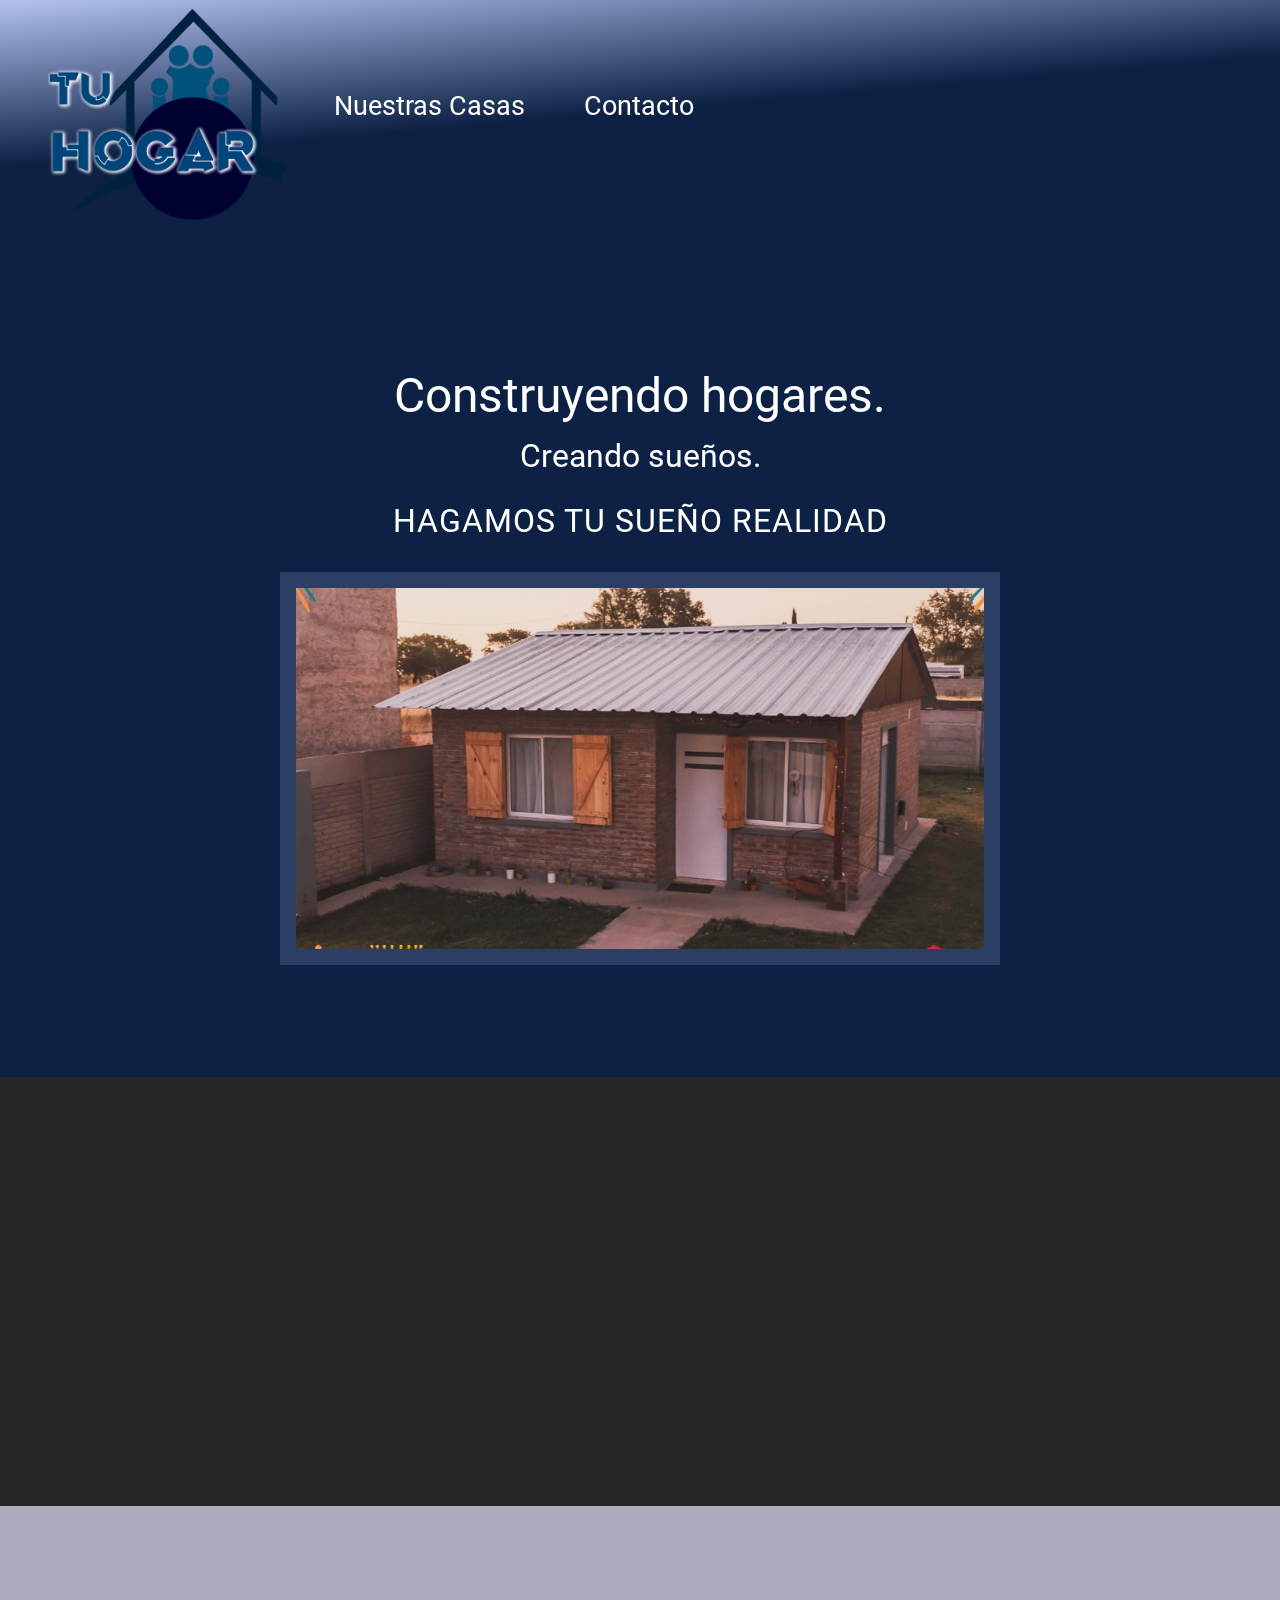
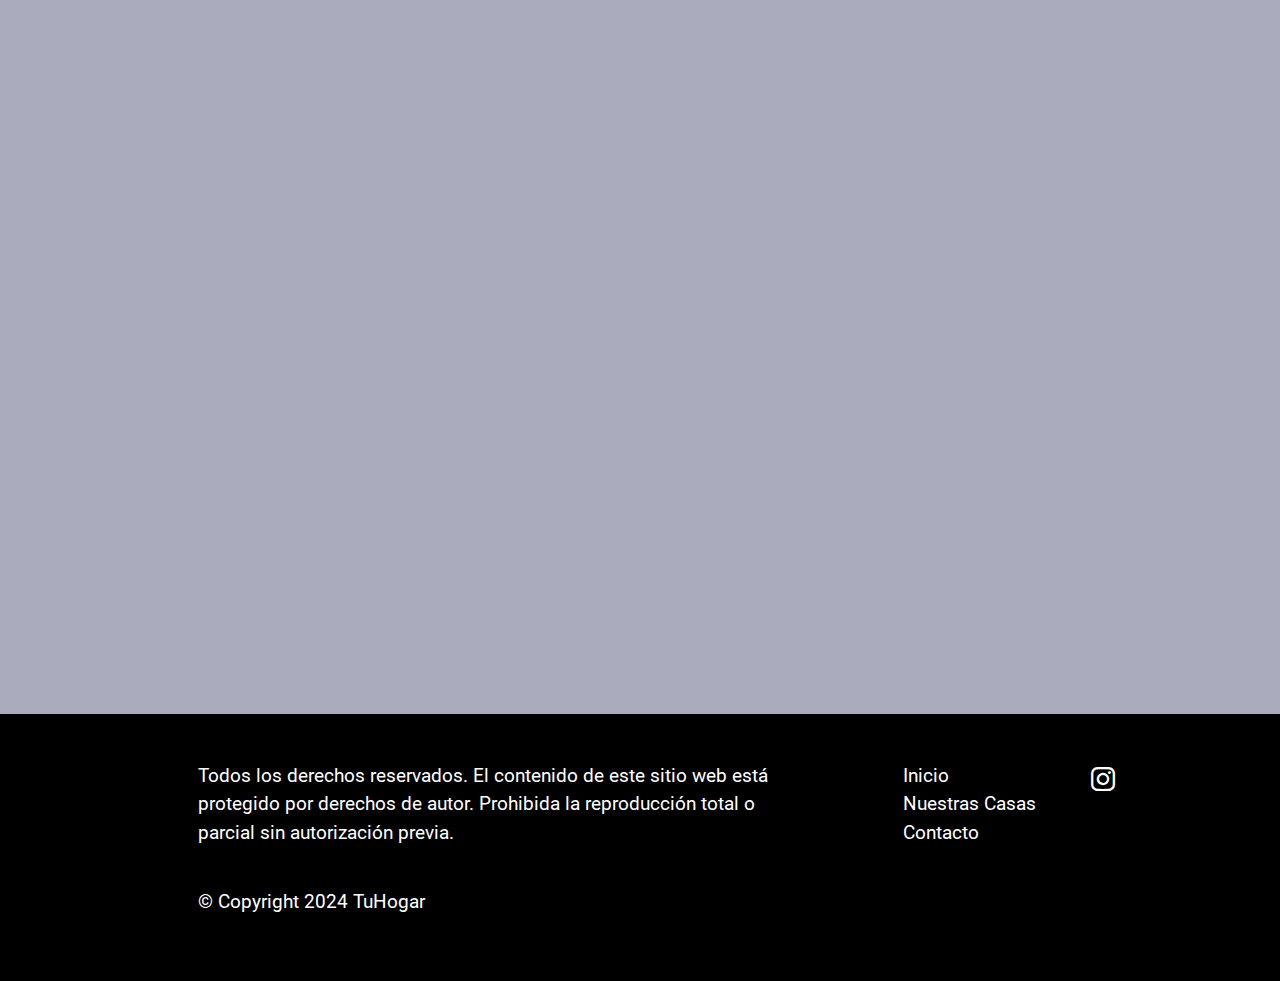
==== index.html @ ccd97ee2 "modificacion de SEO y Eliminacion de scripts redundantes" ====
<!DOCTYPE html>
<html lang="en">
<head>
    <meta charset="UTF-8">
    <meta name="viewport" content="width=device-width, initial-scale=1.0">
    <title>TuHogar</title>
    <meta name="description" content="Descubre la mejor selección de casas prefabricadas en TuHogar. Diseños innovadores, calidad excepcional y precios competitivos. Encuentra tu hogar ideal con nosotros.">
    <meta name="keywords" content="Casas prefabricadas, Viviendas modulares, Construcción prefabricada, Hogares prefabricados, Casas modulares, Diseños de casas prefabricadas, Precios de casas prefabricadas, Construcción rápida, Calidad en viviendas prefabricadas, Variedad de modelos de casas, Casas prefabricadas modernas, Casas modulares personalizadas, Casas prefabricadas sostenibles, Viviendas prefabricadas económicas, Casas modulares de lujo, Proyectos de casas prefabricadas, Casas prefabricadas eficientes, Casas prefabricadas ecológicas, Construcción de casas modulares, Viviendas modulares innovadoras, Ventajas de las casas prefabricadas, Materiales de casas prefabricadas, Casas prefabricadas de alta calidad, Casas prefabricadas de diseño, Viviendas modulares sostenibles, Casas prefabricadas rápidas, Modelos de casas modulares, Casas modulares eficientes, Casas modulares asequibles, Tecnología en casas prefabricadas, Casas prefabricadas resistentes, Casas modulares inteligentes, Casas prefabricadas baratas, Viviendas modulares económicas, Construcción eficiente de casas prefabricadas, Casas prefabricadas con diseño personalizado, Modelos de viviendas modulares, Casas modulares sostenibles, Casas prefabricadas ecológicas, Proyectos modulares, Viviendas prefabricadas modernas, Casas prefabricadas de lujo, Casas modulares con tecnología avanzada, Casas prefabricadas para familias, Viviendas modulares para parejas, Casas prefabricadas para jubilados, Casas modulares compactas, Casas prefabricadas modulares, Casas prefabricadas ecológicas, Casas modulares rápidas, Diseño de interiores en casas prefabricadas, Exteriores de casas prefabricadas, Innovación en casas prefabricadas, Casas modulares con eficiencia energética, Viviendas prefabricadas de bajo consumo, Casas prefabricadas con materiales reciclados, Construcción modular sostenible, Viviendas prefabricadas con jardín, Casas modulares para terrenos pequeños, Casas prefabricadas para terrenos grandes">
    <meta name="google-adsense-account" content="ca-pub-9139772835260579">
    <link rel="shortcut icon" href="./images/tu-hogar-2024-logo-recortado.png" type="image/x-icon">
    <link rel="stylesheet" href="https://cdn.jsdelivr.net/npm/bootstrap-icons@1.11.2/font/bootstrap-icons.min.css">
    <link href="https://unpkg.com/aos@2.3.1/dist/aos.css" rel="stylesheet">
    <link rel="stylesheet" href="./css/bootstrap.min.css">
    <link rel="stylesheet" href="./css/estilos.css">
    <script async src="https://pagead2.googlesyndication.com/pagead/js/adsbygoogle.js?client=ca-pub-9139772835260579"
    crossorigin="anonymous"></script>
</head>
<!-- Google tag (gtag.js) -->
<script async src="https://www.googletagmanager.com/gtag/js?id=G-C7EY2JJY42"></script>
<script>
  window.dataLayer = window.dataLayer || [];
  function gtag(){dataLayer.push(arguments);}
  gtag('js', new Date());

  gtag('config', 'G-C7EY2JJY42');
</script>
<body>
    <!-- Todo lo que es header, logo y menu -->
    <header class="encabezado" id="inicio">      
        <a href="./index.html"><img src="./images/tu-hogar-2024-logo-recortado.png" alt="Logo Grande" class="logogrande" data-aos="fade-right" data-aos-duration="1800"></a>
        <a href="./index.html"><img src="./images/tu-hogar-2024-logo-recortado.png" alt="Logo Pequeño" class="logopequeno" data-aos="fade-right" data-aos-duration="1800"></a>
        <ul class="menu">
            <li data-aos="fade-down" data-aos-duration="700"><a href="./pages/casas.html" class="menu-button">Nuestras Casas</a></li>
            <li data-aos="fade-down" data-aos-duration="800"><a href="./pages/contacto.html" class="menu-button">Contacto</a></li>
        </ul>
        <nav class="navbar navbar-dark bg-transparent row col-7">
            <div class="container-fluid">
              <a class="navbar-brand" href="#"></a>
              <button class="navbar-toggler" type="button" data-bs-toggle="offcanvas" data-bs-target="#offcanvasDarkNavbar" aria-controls="offcanvasDarkNavbar" aria-label="Toggle navigation">
                <span class="navbar-toggler-icon"></span>
              </button>
              <div class="offcanvas offcanvas-end text-bg-dark" tabindex="-1" id="offcanvasDarkNavbar" aria-labelledby="offcanvasDarkNavbarLabel">
                <div class="offcanvas-header">
                  <h5 class="offcanvas-title" id="offcanvasDarkNavbarLabel">TuHogar</h5>
                  <button type="button" class="btn-close btn-close-white" data-bs-dismiss="offcanvas" aria-label="Close"></button>
                </div>
                <div class="offcanvas-body">
                  <ul class="navbar-nav justify-content-end flex-grow-1 pe-3">
                    <li class="nav-item">
                      <a class="nav-link active" aria-current="page" href="#inicio">Inicio</a>
                    </li>
                    <li class="nav-item">
                      <a class="nav-link" href="./pages/casas.html">Nuestras Casas</a>
                    </li>
                    <li class="nav-item">
                        <a class="nav-link" href="./pages/contacto.html">Contacto</a>
                      </li>
                      </a>
                      </ul>
                    </li>
                  </ul>
                </div>
              </div>
            </div>
          </nav>
    </header>
                <!-- Aca comienza el cuerpo -->
    <main>
            <!-- Hero compuesto por una imagen con bordes solidos, un h2 y link  -->
        <section class="hero hero-grid">    
            <div class="hero-left-grid">
                <h2 class="hero-title" data-aos="fade-right" data-aos-duration="1500">Construyendo hogares.</h2>
                <p class="hero-text" data-aos="fade-right" data-aos-duration="1500">Creando sueños.</p>
                <div class="hero-button" data-aos="fade-right" data-aos-duration="1500">
                    <a href="./pages/casas.html"><button class="hero-button"><span></span><p data-start="Juntos." data-text="Juntos." data-title="Hagamos tu sueño realidad"></p></button></a>
                 </div>
                 <div class="hero-button-mobile1" data-aos="fade-right" data-aos-duration="1500">
                    <a href="./pages/casas.html" class="hero-button-mobile" data-aos="fade-right" data-aos-duration="1500">Hagamos tu sueño realidad, Juntos.</a>
                 </div>
            </div>
            <!-- esta es la imagen del hero -->
            <div class="hero-right-grid" data-aos="fade-right" data-aos-duration="1500">
                <img src="./images/417872932_17846082231135049_2023227010106774539_n.jpg" alt="Hero image" class="render1 render-grid">
            </div>
        </section>
        <section class="ads">
        <h2 class="ad-text" data-aos="fade-right" data-aos-duration="1500">¡Conoce a nuestros socios!</h2>
            <div class="ad-grid">
                <div class="ads-div" >
                    <img src="./images/publicidades/Finanzas.jpg" alt="Carta de finanzas loyalty" class="ad-img loyalty" data-aos="fade-down" data-aos-duration="1500">
                    <img src="./images/publicidades/Seguros.jpg" alt="Carta de Seguros GRUPO ALWIS" class="ad-img seguro" data-aos="fade-down" data-aos-duration="1800">
                </div>
            </div>
        </section>
        <!-- esto es otra parte del cuerpo, una breve explicacion del servicio -->
        <section class="funcion1">
            <div class="funcion2">
                <h2 class="funcion3" data-aos="fade-in" data-aos-duration="1500">¿Queres saber mas? Te contamos un poco de nuestro trabajo</h2>
            </div>
        </section>
        <section class="funcionamiento">
            <div class="hacer-foto" data-aos="fade-right" data-aos-duration="2500">
                <img src="./images/woodframe-embeded.png" alt="Icono" class="casa">
            </div>
            <div class="hacer-texto" data-aos="fade-right" data-aos-duration="1500">
                <p class="text-hacer">Nuestro <b>Sistema Estándar</b> garantiza óptimas condiciones de habitabilidad, confort y calidad. Nos comprometemos con la mejora constante para superar expectativas. Cada detalle, desde materiales hasta procesos, se ajusta a rigurosos estándares, asegurando espacios que inspiran bienestar y confianza.</p>
            </div>
        </section>
        <!-- segunda seccion del funcionamiento del servicio -->
        <section class="funcionamiento2">
            <div class="hacer-foto2" data-aos="fade-right" data-aos-duration="2500">
                <img src="./images/fast-shipping.png" alt="Icono" class="casa2">
            </div>
            <div class="hacer-texto2" data-aos="fade-right" data-aos-duration="1500">
                <p class="text-hacer2">Nuestra política de <b>Envío Rápido</b> se compromete a garantizar una experiencia eficiente y ágil para nuestros clientes. Nos esforzamos constantemente por superar las expectativas, asegurando que cada paso del proceso, desde la preparación del pedido hasta la entrega final, se realice con la máxima velocidad y precisión. Cada detalle, desde la gestión de inventario hasta la logística de distribución, se ajusta a rigurosos estándares para asegurar que sus productos lleguen a tiempo, inspirando confianza y satisfacción en cada envío.</p>
            </div>
        </section>
    </main>
        <!-- aca el footer compuesto por links y iconos mediante bootstraps -->
    <footer class="footer">
        <div class="footer-1">
            <p>Todos los derechos reservados. El contenido de este sitio web está protegido por derechos de autor. Prohibida la reproducción total o parcial sin autorización previa.</p>
            <p class="copy">© Copyright 2024  TuHogar</p>
        </div>
        <div class="footerresp">
            <p class="copy">© Copyright 2024  TuHogar</p>
            <p>todos los derechos reservados</p>
        </div>
        <div class="footer-2">
            <ul>
                <li><a href="#inicio" class="footer-button">Inicio</a></li>
                <li><a href="./pages/casas.html" class="footer-button">Nuestras Casas</a></li>
                <li><a href="./pages/contacto.html" class="footer-button">Contacto</a></li>
            </ul>
            
        </div>
        <div class="footer-4">
            <ul>
                <li><a href="https://www.instagram.com/tuhogar2024/"><i class="icon-red-social bi bi-instagram footer-button-social"></i></a></li>
            </ul>
        </div>
    </footer>

<script src="./js/bootstrap.bundle.min.js"></script>
<script src="https://unpkg.com/aos@2.3.1/dist/aos.js"></script>
<script>
    AOS.init();
  </script>
</body>
</html>
---- css/estilos.css ----
@font-face {
  font-family: "roboto";
  src: url(../font/Roboto-Regular.ttf);
}
* {
  margin: 0;
  margin-bottom: 0;
  padding: 0;
  box-sizing: border-box;
  font-family: roboto, sans-serif;
}

ul {
  list-style-type: none;
}

.encabezado {
  background: linear-gradient(175deg, #B3C2F2 0%, #0C2144 49%);
  display: flex;
  color: white;
  align-items: center;
  padding: 0.5rem 3rem;
}
.encabezado .logogrande {
  width: 15rem;
}
.encabezado .logopequeno {
  width: 10rem;
  position: relative;
}
.encabezado .navbar {
  position: absolute;
  right: 2rem;
}
.encabezado .navbar .offcanvas-title {
  font-size: 1.8rem;
}
.encabezado .navbar .nav-item {
  font-size: 1.5rem;
}
.encabezado .menu {
  display: flex;
  gap: 2rem;
  font-size: 1.7rem;
}
.encabezado .menu .menu-button {
  color: #ffffff;
  text-decoration: none;
  background: transparent;
  border: none;
  padding: 0.5em 0.5em;
  position: relative;
  transition: 0.5s ease;
  cursor: pointer;
}
.encabezado .menu .menu-button::before {
  content: "";
  position: absolute;
  left: 0;
  bottom: 0;
  height: 2px;
  width: 0;
  background-color: #A24936;
  transition: 0.5s ease;
}
.encabezado .menu .menu-button:hover {
  font-size: 1.85rem;
  transition-delay: 0.3s;
}
.encabezado .menu .menu-button:hover::before {
  width: 100%;
}
.encabezado .menu .menu-button::after {
  content: "";
  position: absolute;
  left: 0;
  bottom: 0;
  height: 0;
  width: 100%;
  background-color: #A24936;
  transition: 0.4s ease;
  z-index: -1;
}
.encabezado .menu .menu-button:hover::after {
  height: 100%;
  transition-delay: 0.4s;
  color: #f0f8ff;
}

@media (min-width: 1193px) {
  .navbar {
    display: none;
  }
  .logopequeno {
    display: none;
  }
}
@media (max-width: 1192px) {
  .menu-button {
    display: none;
  }
  .navbar {
    display: show;
    flex: 19rem;
  }
  .logogrande {
    display: none;
  }
  .logopequeno {
    display: show;
  }
}
.hero {
  background-color: #0C2144;
  color: #ffffff;
  display: grid;
  grid-template-columns: 5fr 1fr 1.2fr;
  /* 5fr 1fr 0.5fr para FHD */
  /* 5fr 1fr 1.2fr para QHD*/
  padding: 2rem;
  text-align: center;
  align-items: center;
  transition: 1s;
  /*bg*/
  /*txt*/
  /*success*/
}
.hero .hero-title {
  font-size: 3rem;
}
.hero .hero-text {
  font-size: 2rem;
  margin-top: 0.5rem;
}
.hero .hero-button {
  display: flex;
  justify-content: space-around;
}
.hero .hero-button-mobile {
  font-size: 2rem;
  display: inline-block;
  color: #ffffff;
  padding: 0.5rem;
  margin-top: 1rem;
  margin-bottom: 1rem;
  border-radius: 2rem;
  text-decoration: none;
  transition: 0.5s;
}
.hero .hero-button-mobile::before {
  margin-left: auto;
}
.hero .hero-button-mobile::after, .hero .hero-button-mobile::before {
  content: "";
  width: 0%;
  height: 3px;
  background: #A24936;
  display: block;
  transition: 0.8s;
}
.hero .hero-button-mobile:hover::after, .hero .hero-button-mobile:hover::before {
  width: 100%;
}
.hero .hero-button-mobile:hover {
  font-size: 2.5rem;
}
.hero .hero-button button {
  width: 550px;
  height: 50px;
  background-color: #0C2144;
  color: #ffffff;
  position: relative;
  overflow: hidden;
  font-size: 2rem;
  letter-spacing: 1px;
  font-weight: 500;
  text-transform: uppercase;
  transition: all 0.5s ease;
  cursor: pointer;
  border: 0;
  display: flex;
  align-items: center;
  justify-content: center;
  text-align: center;
  border-radius: 3px;
}
.hero .hero-button button:before, .hero .hero-button button:after {
  content: "";
  position: absolute;
  width: 0;
  height: 2px;
  background-color: #44d8a4;
  transition: all 0.3s cubic-bezier(0.35, 0.1, 0.25, 1);
}
.hero .hero-button button:before {
  right: 0;
  top: 0;
  transition: all 0.5s cubic-bezier(0.35, 0.1, 0.25, 1);
}
.hero .hero-button button:after {
  left: 0;
  bottom: 0;
}
.hero .hero-button button span {
  width: 100%;
  height: 100%;
  position: absolute;
  left: 0;
  top: 0;
  margin: 0;
  padding: 0;
  z-index: 1;
}
.hero .hero-button button span:before, .hero .hero-button button span:after {
  content: "";
  position: absolute;
  width: 2px;
  height: 0;
  background-color: #31be8d;
  transition: all 0.3s cubic-bezier(0.35, 0.1, 0.25, 1);
}
.hero .hero-button button span:before {
  right: 0;
  top: 0;
  transition: all 0.5s cubic-bezier(0.35, 0.1, 0.25, 1);
}
.hero .hero-button button span:after {
  left: 0;
  bottom: 0;
}
.hero .hero-button button p {
  padding: 0;
  margin: 0;
  transition: all 0.4s cubic-bezier(0.35, 0.1, 0.25, 1);
  position: absolute;
  width: 100%;
  height: 100%;
}
.hero .hero-button button p:before, .hero .hero-button button p:after {
  position: absolute;
  width: 100%;
  transition: all 0.4s cubic-bezier(0.35, 0.1, 0.25, 1);
  z-index: 1;
  left: 0;
}
.hero .hero-button button p:before {
  content: attr(data-title);
  top: 50%;
  transform: translateY(-50%);
}
.hero .hero-button button p:after {
  content: attr(data-text);
  top: 150%;
  color: #ffffff;
}
.hero .hero-button button:hover:before, .hero .hero-button button:hover:after {
  width: 100%;
}
.hero .hero-button button:hover span {
  z-index: 1;
}
.hero .hero-button button:hover span:before, .hero .hero-button button:hover span:after {
  height: 100%;
}
.hero .hero-button button:hover p:before {
  top: -100%;
  transform: rotate(0deg);
}
.hero .hero-button button:hover p:after {
  top: 50%;
  transform: translateY(-50%);
}
.hero .hero-button button.start {
  background-color: #44d8a4;
  box-shadow: 0px 5px 10px -10px rgba(0, 0, 0, 0.2);
  transition: all 0.2s ease;
}
.hero .hero-button button.start p:before {
  top: -50%;
  transform: rotate(5deg);
}
.hero .hero-button button.start p:after {
  color: white;
  transition: all 0s ease;
  content: attr(data-start);
  top: 50%;
  transform: translateY(-50%);
  animation: start 0.3s ease;
  animation-fill-mode: forwards;
}
@keyframes start {
  from {
    top: -50%;
  }
}
.hero .hero-button button.start:hover:before, .hero .hero-button button.start:hover:after {
  display: none;
}
.hero .hero-button button.start:hover span {
  display: none;
}
.hero .hero-button button:active {
  outline: none;
  border: none;
}
.hero .hero-button button:focus {
  outline: 0;
}

.render1 {
  width: 45rem;
  border: solid 1rem;
  border-color: rgba(179, 194, 242, 0.1882352941);
  transition: 1s;
}

.bi-arrow-down-short {
  font-size: 4rem;
  margin: 0;
  padding: 0;
}

@media (max-width: 1305px) {
  .hero-grid {
    grid-template-columns: 1fr 1fr;
    grid-template-rows: 1fr 1fr;
    row-gap: 0rem;
  }
  .hero-left-grid {
    grid-column: 1/3;
    grid-row: 1/2;
  }
  .render-grid {
    position: relative;
    width: 45rem;
    bottom: 5rem;
  }
  .hero-right-grid {
    grid-row: 2/3;
    grid-column: 1/3;
  }
}
@media (max-width: 1110px) {
  .render-grid {
    width: 35rem;
    bottom: 2rem;
  }
}
@media (max-width: 592px) {
  .hero .hero-grid {
    grid-template-columns: 1fr 1fr;
    grid-template-rows: 1fr 1fr;
    row-gap: 1rem;
  }
  .hero .hero-left-grid {
    grid-column: 1/3;
    grid-row: 1/2;
  }
  .hero .render-grid {
    width: 30rem;
  }
  .hero .hero-right-grid {
    grid-row: 2/3;
    grid-column: 1/3;
  }
}
@media (min-width: 564px) {
  .hero .hero-button-mobile1 {
    display: none;
  }
}
@media (max-width: 563px) {
  .hero .hero-button {
    display: none;
  }
}
@media (max-width: 545px) {
  .hero .render-grid {
    width: 27rem;
  }
}
@media (max-width: 493px) {
  .hero .render-grid {
    width: 25rem;
  }
}
@media (max-width: 466px) {
  .hero .render-grid {
    width: 22rem;
  }
}
@media (max-width: 390px) {
  .hero .render-grid {
    width: 20.5rem;
  }
}
@media (max-width: 375px) {
  .hero .render-grid {
    width: 19rem;
  }
}
.funcion1 {
  padding: 0.8rem;
  display: flex;
  justify-content: center;
  background-color: #AAABBC;
}

.funcionamiento {
  display: grid;
  grid-template-columns: 4fr 6fr 3fr;
  -moz-column-gap: 1rem;
       column-gap: 1rem;
  row-gap: 2rem;
  text-align: end;
  align-items: center;
  background-color: #AAABBC;
}
.funcionamiento .text-hacer {
  font-size: 1.7rem;
  padding: 2rem;
  text-align: center;
}
.funcionamiento .hacer-texto {
  grid-column: 2/4;
}
.funcionamiento .hacer-foto {
  grid-column: 1/2;
}
.funcionamiento .casa {
  width: 50rem;
}

.funcionamiento2 {
  display: grid;
  grid-template-columns: 4fr 6fr 3fr;
  -moz-column-gap: 1rem;
       column-gap: 1rem;
  row-gap: 2rem;
  text-align: end;
  align-items: center;
  background-color: #AAABBC;
}
.funcionamiento2 .text-hacer2 {
  font-size: 1.7rem;
  padding: 2rem;
  text-align: center;
}
.funcionamiento2 .hacer-texto2 {
  grid-column: 1/3;
  grid-row: 1;
}
.funcionamiento2 .hacer-foto2 {
  grid-column: 3/4;
}
.funcionamiento2 .casa2 {
  width: 50rem;
  margin-bottom: 1rem;
}

.funcion2 {
  display: flex;
  text-align: center;
}

@media (max-width: 1490px) {
  .funcionamiento .casa {
    width: 35rem;
  }
  .funcionamiento .text-hacer {
    font-size: 1.5rem;
  }
  .funcionamiento2 .casa2 {
    width: 35rem;
  }
  .funcionamiento2 .text-hacer2 {
    font-size: 1.5rem;
  }
}
@media (max-width: 1110px) {
  .funcionamiento {
    grid-template-columns: 1fr;
    grid-template-rows: 1fr;
    align-items: normal;
    text-align: start;
  }
  .funcionamiento .casa {
    width: 48rem;
  }
  .funcionamiento .hacer-foto {
    grid-column: 1;
    grid-row: 1;
    padding-left: 11rem;
    position: relative;
    top: 3em;
  }
  .funcionamiento .hacer-texto {
    grid-column: 1;
    grid-row: 2;
  }
  .funcionamiento2 {
    grid-template-columns: 1fr;
    grid-template-rows: 1fr;
    align-items: normal;
    text-align: start;
  }
  .funcionamiento2 .casa2 {
    width: 48rem;
  }
  .funcionamiento2 .hacer-foto2 {
    grid-column: 1;
    grid-row: 1;
    padding-left: 11rem;
    position: relative;
    top: 3em;
  }
  .funcionamiento2 .hacer-texto2 {
    grid-column: 1;
    grid-row: 2;
  }
}
@media (max-width: 832px) {
  .funcionamiento {
    grid-template-columns: 1fr;
    align-items: normal;
    text-align: start;
  }
  .funcionamiento .hacer-texto {
    grid-column: 2/3;
    grid-row: 1/2;
  }
  .funcionamiento .hacer-foto {
    display: none;
  }
  .funcionamiento2 {
    grid-template-columns: 1fr;
    align-items: normal;
    text-align: start;
  }
  .funcionamiento2 .hacer-texto2 {
    grid-column: 2/3;
    grid-row: 1/2;
  }
  .funcionamiento2 .hacer-foto2 {
    display: none;
  }
}
@media (max-width: 362px) {
  .funcionamiento .text-hacer {
    font-size: 1.2rem;
  }
  .funcionamiento2 .text-hacer2 {
    font-size: 1.2rem;
  }
}
.footer {
  display: flex;
  background-color: #000000;
  color: #ffffff;
  padding: 3rem;
  gap: 1rem;
}
.footer .copy {
  margin-top: 40px;
}
.footer .footer-1 {
  flex: 1.7;
  font-size: 1.2rem;
  margin-left: 150px;
}
.footer .footer-2 {
  flex: 0.5;
  font-size: 1.2rem;
  margin-left: 70px;
}
.footer .footer-2 .footer-button {
  color: white;
  text-decoration: none;
}
.footer .footer-2 .footer-button:hover {
  font-size: 1.3rem;
  color: #AAABBC;
  transition: 0.5s;
}
.footer .footer-4 {
  flex: 0.5;
  font-size: 1.2rem;
}
.footer .footer-4 .icon-red-social {
  font-size: 1.5rem;
  transition: 1s;
}
.footer .footer-4 .footer-button-social {
  color: #ffffff;
  text-decoration: none;
}
.footer .footer-4 .footer-button-social:hover {
  font-size: 1.8rem;
  color: #AAABBC;
  transition: 0.5s;
}

@media (min-width: 1101px) {
  .footerresp {
    display: none;
  }
}
@media (max-width: 1100px) {
  .footer-1 {
    display: none;
  }
  .footer-4 {
    text-align: center;
  }
}
@media (max-width: 610px) {
  .footer-2 {
    display: none;
  }
  .footer-4 {
    text-align: end;
  }
}
.hero2 {
  background-color: #0C2144;
  color: #ffffff;
  text-align: center;
  align-items: center;
}
.hero2 .carru {
  border-style: solid;
  border-radius: 0.5rem;
}
.hero2 .titulopro3 {
  display: inline-block;
  position: relative;
  padding: 1rem;
  margin: 0.5rem;
  border: 0.2rem;
  border-color: #AAABBC;
  border-style: solid;
}
.hero2 .proyecto {
  font-size: 3rem;
  padding: 2rem;
}
.hero2 .proyectos {
  display: grid;
  grid-template-columns: 1fr 1fr 1fr 1fr;
  grid-template-rows: 1fr;
  -moz-column-gap: 2rem;
       column-gap: 2rem;
}
.hero2 .tarjeta1 {
  background-color: #AAABBC;
  border: solid;
  border-color: #A24936;
  border-radius: 1%;
  border-style: dashed;
  grid-column: 2/3;
}
.hero2 .tarjeta2 {
  background-color: #AAABBC;
  border: solid;
  border-color: #A24936;
  border-radius: 1%;
  border-style: dashed;
  grid-column: 3/4;
}
.hero2 .renderspro {
  padding: 1rem;
  width: 45rem;
}
.hero2 .explicativo {
  font-size: 1rem;
  justify-content: center;
}

@media (min-width: 601px) {
  .carruresp {
    display: none;
  }
}
@media (max-width: 600px) {
  .carrupc {
    display: none;
  }
  .carruresp {
    display: show;
  }
}
@media (max-width: 550px) {
  .titulopro3 {
    font-size: 1.2rem;
  }
}
.maincon {
  background-color: #0C2144;
  color: #ffffff;
}
.maincon .formstyle {
  display: flex;
  flex-direction: column;
  align-items: center;
  padding-bottom: 2rem;
}

.form {
  max-width: 400px;
  width: 100%;
  background-color: #fff;
  padding: 20px;
  box-shadow: 0px 0px 0px 4px rgba(52, 52, 53, 0.185);
  display: flex;
  flex-direction: column;
  border-radius: 10px;
}
.form .title {
  text-align: center;
  font-size: 2rem;
  margin-bottom: 20px;
  color: #1a202c;
}
.form .label {
  color: rgb(0, 0, 0);
  margin-bottom: 4px;
}
.form .input {
  padding: 10px;
  margin-bottom: 20px;
  width: 100%;
  font-size: 1rem;
  color: #4a5568;
  outline: none;
  border: 1px solid transparent;
  border-radius: 4px;
  transition: all 0.2s ease-in-out;
}
.form .input:focus {
  background-color: #fff;
  box-shadow: 0 0 0 2px #cbd5e0;
}
.form .input:valid {
  border: 1px solid #0C2144;
}
.form .input:invalid {
  border: 1px solid rgba(14, 14, 14, 0.205);
}
.form .input2 {
  padding: 10px;
  margin-bottom: 20px;
  width: 100%;
  font-size: 1rem;
  color: #1a202c;
  outline: none;
  border: 1px solid transparent;
  border-radius: 4px;
  transition: all 0.2s ease-in-out;
}
.form .input3 {
  padding: 10px;
  margin-bottom: 20px;
  width: 100%;
  font-size: 1.9rem;
  color: #1a202c;
  outline: none;
  border: 1px solid transparent;
  border-radius: 4px;
  transition: all 0.2s ease-in-out;
}
.form .oferta {
  color: rgb(0, 0, 0);
  font-size: 2rem;
}
.form .submit {
  background-color: #1a202c;
  color: #fff;
  border: none;
  border-radius: 4px;
  padding: 10px 20px;
  font-size: 1.2rem;
  cursor: pointer;
  transition: all 0.2s ease-in-out;
}

@media (max-width: 403px) {
  .form {
    max-width: 320px;
  }
}
.hero3 {
  background-color: #0C2144;
  color: #ffffff;
  padding: 1em;
}

.cards {
  display: grid;
  grid-template-columns: 2fr 2fr;
  grid-template-rows: 1fr 1fr;
  justify-content: center;
  padding: 3em;
  gap: 3em;
  list-style-type: none;
  transition: 2s;
  filter: drop-shadow(1px 1px 30px black);
}
.cards .card-pos1 {
  grid-column: 1;
  grid-row: 1;
}
.cards .card-pos2 {
  grid-column: 2;
  grid-row: 1;
}
.cards .card-pos3 {
  grid-column: 3;
  grid-row: 1;
}
.cards .card-pos4 {
  grid-column: 1;
  grid-row: 2;
}
.cards .card-pos5 {
  grid-column: 2;
  grid-row: 2;
}
.cards .card-pos6 {
  grid-column: 3;
  grid-row: 2;
}
.cards .text-venta {
  font-size: 5rem;
}
.cards .card {
  width: 40rem;
  height: 100%;
  position: relative;
  border-radius: calc(var(--curve) * 1px);
  overflow: hidden;
  text-decoration: none;
  border: solid;
  border-color: rgba(33, 34, 34, 0.414);
  border-width: 0.5em;
}
.cards .card:hover .card__overlay {
  transform: translateY(0);
}
.cards .card:hover .card__header {
  transform: translateY(0);
}
.cards .card .card__image {
  transition: 2s;
}
.cards .card .card__overlay {
  position: absolute;
  bottom: 0;
  left: 0;
  right: 0;
  top: 0;
  z-index: 1;
  border-radius: calc(var(--curve) * 1px);
  background-color: white;
  transform: translateY(100%);
  transition: 1s ease-in-out;
}
.cards .card .card__header {
  position: relative;
  display: flex;
  align-items: center;
  gap: 2em;
  padding: 0.5em;
  border-radius: calc(var(--curve) * 1px) 0 0 0;
  background-color: rgb(187, 187, 187);
  transform: translateY(-100%);
  transition: 1s ease-in-out;
}
.cards .card .card__arc {
  position: absolute;
  bottom: 100%;
  right: 0;
  z-index: 1;
  transition: 2s;
}
.cards .card .card__title {
  display: flex;
  text-shadow: 8px 8px 15px black;
  font-size: 1.9em;
  text-align: center;
  align-items: center;
  justify-content: center;
  margin: 0 0 0.3em;
  color: black;
  transition: 2s;
}
.cards .card .card-text {
  display: flex;
  text-shadow: 8px 8px 15px black;
  font-size: 1.1em;
  text-align: center;
  align-items: start;
  justify-content: start;
  margin: 0 0 0.3em;
  color: black;
  transition: 2s;
}
.cards .card .card__description {
  color: black;
  overflow: hidden;
  width: 100%;
}
.cards .card-movement1 {
  z-index: 2;
}
.cards .card-movement2 {
  z-index: 1;
}
.cards .card-movement3 {
  z-index: 3;
}
.cards .card-movement4 {
  z-index: 4;
}
.cards .card-movement5 {
  z-index: 5;
}
.cards .botonquiero {
  display: hide;
  position: relative;
  background-color: #0C2144;
  border: none;
  color: white;
  padding: 15px 32px;
  text-align: center;
  text-decoration: none;
  display: inline-block;
  font-size: 2.2em;
  margin: 4px 2px;
  cursor: pointer;
  border-radius: 10px;
  position: relative;
  left: 10em;
  bottom: 3em;
  border: unset;
  border-radius: 15px;
  color: #212121;
  z-index: 1;
  background: #e8e8e8;
  position: relative;
  font-weight: 1000;
  box-shadow: 4px 8px 19px -3px rgba(0, 0, 0, 0.27);
  transition: all 250ms;
  overflow: hidden;
}
.cards .botonquiero::before {
  content: "";
  position: absolute;
  top: 0;
  left: 0;
  height: 100%;
  width: 0;
  border-radius: 15px;
  background-color: #212121;
  z-index: -1;
  box-shadow: 4px 8px 19px -3px rgba(0, 0, 0, 0.27);
  transition: all 250ms;
}
.cards .botonquiero:hover {
  color: #e8e8e8;
}
.cards .botonquiero:hover::before {
  width: 100%;
}
.cards .botonquiero2 {
  display: hide;
  position: relative;
  background-color: #0C2144;
  border: none;
  color: white;
  padding: 7px 10px;
  text-align: center;
  text-decoration: none;
  display: inline-block;
  font-size: 1em;
  cursor: pointer;
  border-radius: 10px;
  position: relative;
  right: 17em;
  top: 6em;
  border: unset;
  border-radius: 15px;
  color: #212121;
  z-index: 1;
  background: #e8e8e8;
  position: relative;
  font-weight: 1000;
  box-shadow: 4px 8px 19px -3px rgba(0, 0, 0, 0.27);
  transition: all 250ms;
  overflow: hidden;
}
.cards .botonquiero2::before {
  content: "";
  position: absolute;
  top: 0;
  left: 0;
  height: 100%;
  width: 0;
  border-radius: 15px;
  background-color: #212121;
  z-index: -1;
  box-shadow: 4px 8px 19px -3px rgba(0, 0, 0, 0.27);
  transition: all 250ms;
}
.cards .botonquiero2:hover {
  color: #e8e8e8;
}
.cards .botonquiero2:hover::before {
  width: 100%;
}

.popup {
  z-index: 999999;
  position: fixed;
  top: 50%;
  left: 50%;
  transform: translate(-50%, -50%) scale(1);
  display: none;
  transition: 200ms;
}

.contentBox {
  display: flex;
  flex-direction: column;
  position: relative;
  border: 2px solid black;
  border-radius: 10px;
  background: #fff;
  border-radius: 20px;
  display: flex;
  box-shadow: 0 5px 15px rgba(0, 0, 0, 0.1);
}

.titleBox {
  padding: 10px 15px;
  display: flex;
  justify-content: space-between;
  align-items: center;
  border-bottom: 2px solid black;
  font-size: 1.3rem;
  font-weight: bold;
}

.close-button {
  cursor: pointer;
  border: none;
  outline: none;
  background: none;
  font-size: 1.5rem;
  font-weight: bold;
}

.poptitle {
  color: black;
}

.popup2 {
  z-index: 999999;
  position: fixed;
  top: 50%;
  left: 50%;
  transform: translate(-50%, -50%) scale(1);
  display: none;
  transition: 200ms;
}

.contentBox2 {
  display: flex;
  flex-direction: column;
  position: relative;
  border: 2px solid black;
  border-radius: 10px;
  background: #fff;
  border-radius: 20px;
  display: flex;
  box-shadow: 0 5px 15px rgba(0, 0, 0, 0.1);
}

.titleBox2 {
  padding: 10px 15px;
  display: flex;
  justify-content: space-between;
  align-items: center;
  border-bottom: 2px solid black;
  font-size: 1.3rem;
  font-weight: bold;
}

.close-button2 {
  cursor: pointer;
  border: none;
  outline: none;
  background: none;
  font-size: 1.5rem;
  font-weight: bold;
}

.oferta {
  padding: 1rem;
  border-radius: 25px;
}

.main {
  height: 100vh;
  width: 100%;
  display: flex;
  align-items: center;
  justify-content: center;
  text-align: center;
}

.textocompleto {
  text-align: center;
  text-transform: uppercase;
  color: #F1FAEE;
  font-size: 4rem;
  padding: 1rem;
}

.roller {
  height: 4.125rem;
  line-height: 4rem;
  position: relative;
  overflow: hidden;
  width: 100%;
  display: flex;
  justify-content: center;
  align-items: center;
  color: #ff6a00;
}

.rolltext {
  position: absolute;
  top: 0;
  animation: slide 10s infinite;
}

@keyframes slide {
  0% {
    top: 0;
  }
  25% {
    top: -4rem;
  }
  50% {
    top: -8rem;
  }
}
@media (max-width: 2030px) {
  .cards .card {
    width: 30rem;
  }
  .cards .card .card__description {
    color: black;
    overflow: hidden;
  }
  .cards .botonquiero {
    left: 7em;
    bottom: 2.5em;
    font-size: 2em;
  }
}
@media (max-width: 1566px) {
  .cards .card {
    width: 27rem;
  }
  .cards .card .card__title {
    font-size: 1.8em;
  }
  .cards .botonquiero {
    left: 9em;
    bottom: 3.8em;
    font-size: 1.5em;
  }
  .cards .botonquiero2 {
    top: 4em;
    right: 16em;
    font-size: 1.01em;
  }
}
@media (max-width: 1410px) {
  .cards .card {
    width: 25rem;
  }
  .cards .card .card__title {
    font-size: 1.6em;
  }
  .cards .botonquiero {
    left: 8.9em;
    bottom: 4em;
    font-size: 1.4em;
  }
  .cards .botonquiero2 {
    top: 6em;
    right: 16.5em;
    font-size: 0.9em;
  }
}
@media (max-width: 1380px) {
  .cards {
    grid-template-columns: 2fr 1fr 1fr 2fr;
    grid-template-rows: 1fr 1fr;
    justify-content: center;
  }
  .cards .card {
    width: 35rem;
  }
  .cards .card .card__title {
    font-size: 1.2em;
  }
  .cards .card .card-text {
    font-size: 0.85em;
  }
  .cards .botonquiero {
    left: 8.5em;
    bottom: 4em;
    font-size: 1.2em;
  }
  .cards .botonquiero2 {
    top: 5.5em;
    right: 15em;
    font-size: 0.85em;
  }
  .cards .card-pos1 {
    grid-column: 2;
    grid-row: 1;
  }
  .cards .card-pos2 {
    grid-column: 3;
    grid-row: 1;
  }
  .cards .card-pos3 {
    grid-column: 2;
    grid-row: 2;
  }
  .cards .card-pos4 {
    grid-column: 3;
    grid-row: 2;
  }
  .cards .card-pos5 {
    grid-column: 2;
    grid-row: 3;
  }
  .cards .card-pos6 {
    grid-column: 3;
    grid-row: 3;
  }
  .oferta {
    width: 30rem;
  }
}
@media (max-width: 1310px) {
  .cards .card {
    width: 30rem;
  }
  .cards .card .card__title {
    font-size: 1.3em;
  }
  .cards .card .card-text {
    font-size: 0.91em;
  }
  .cards .botonquiero {
    left: 8.5em;
    bottom: 4em;
    font-size: 1.2em;
  }
  .cards .botonquiero2 {
    top: 5.5em;
    right: 15em;
    font-size: 0.85em;
  }
}
@media screen and (max-width: 1034px) {
  .cards .card {
    width: 26rem;
  }
}
@media screen and (max-width: 912px) {
  .cards .card {
    width: 22rem;
  }
}
@media (max-width: 768px) {
  .cards {
    grid-template-columns: 2fr 1fr 1fr 2fr;
    grid-template-rows: 1fr 1fr;
    justify-content: center;
  }
  .cards .card {
    width: 20rem;
  }
  .cards .card .card__title {
    font-size: 1.05em;
  }
  .cards .card .card-text {
    font-size: 0.75em;
  }
  .cards .botonquiero {
    left: 12em;
    bottom: 6em;
    font-size: 0.8em;
  }
  .cards .botonquiero2 {
    bottom: 5em;
    top: 4.5em;
    right: 12.5em;
    font-size: 0.85em;
  }
  .cards .card-pos1 {
    grid-column: 2;
    grid-row: 1;
  }
  .cards .card-pos2 {
    grid-column: 3;
    grid-row: 1;
  }
  .cards .card-pos3 {
    grid-column: 2;
    grid-row: 2;
  }
  .cards .card-pos4 {
    grid-column: 3;
    grid-row: 2;
  }
  .cards .card-pos5 {
    grid-column: 2;
    grid-row: 3;
  }
  .cards .card-pos6 {
    grid-column: 3;
    grid-row: 3;
  }
  .oferta {
    width: 35rem;
  }
  .close-button {
    font-size: 2rem;
  }
}
@media (max-width: 696px) {
  .cards {
    grid-template-columns: 2fr 1fr 1fr 1fr 2fr;
    grid-template-rows: 1fr 1fr;
    justify-content: center;
  }
  .cards .card {
    width: 30rem;
  }
  .cards .card .card__title {
    font-size: 2em;
  }
  .cards .card .card-text {
    font-size: 1.2em;
  }
  .cards .botonquiero {
    left: 11em;
    bottom: 5em;
    font-size: 1.5em;
  }
  .cards .botonquiero2 {
    bottom: 5em;
    top: 4.5em;
    right: 15em;
    font-size: 1.2em;
  }
  .cards .card-pos1 {
    grid-column: 3;
    grid-row: 1;
  }
  .cards .card-pos2 {
    grid-column: 3;
    grid-row: 2;
  }
  .cards .card-pos3 {
    grid-column: 3;
    grid-row: 3;
  }
  .cards .card-pos4 {
    grid-column: 3;
    grid-row: 4;
  }
  .cards .card-pos5 {
    grid-column: 3;
    grid-row: 5;
  }
  .cards .card-pos6 {
    grid-column: 3;
    grid-row: 6;
  }
  .oferta {
    width: 35rem;
  }
  .close-button {
    font-size: 2rem;
  }
}
@media screen and (max-width: 631px) {
  .oferta {
    width: 30rem;
  }
  .close-button {
    font-size: 2.5rem;
  }
  .textocompleto {
    font-size: 2.5rem;
  }
  .rolltext {
    font-size: 1.5em;
  }
}
@media screen and (max-width: 600px) {
  .textocompleto {
    font-size: 2rem;
  }
  .rolltext {
    font-size: 1em;
  }
}
@media screen and (max-width: 500px) {
  .oferta {
    width: 25rem;
  }
  .close-button {
    font-size: 2rem;
  }
}
@media (max-width: 696px) {
  .cards .card {
    width: 25rem;
  }
  .cards .card .card__title {
    font-size: 1.4em;
  }
  .cards .card .card-text {
    font-size: 1em;
  }
  .cards .botonquiero {
    left: 12em;
    bottom: 6em;
    font-size: 1.1em;
  }
  .cards .botonquiero2 {
    bottom: 5em;
    top: 4.5em;
    right: 13em;
    font-size: 1em;
  }
}
@media (max-width: 414px) {
  .cards .card {
    width: 22rem;
  }
  .cards .card .card__title {
    font-size: 1.19em;
  }
  .cards .card .card-text {
    font-size: 0.85em;
  }
  .cards .botonquiero {
    left: 11em;
    bottom: 6em;
    font-size: 1em;
  }
  .cards .botonquiero2 {
    bottom: 5.2em;
    top: 4.5em;
    right: 11.7em;
    font-size: 1em;
  }
}
@media screen and (max-width: 420px) {
  .oferta {
    width: 21rem;
  }
  .close-button {
    font-size: 2rem;
  }
}
@media (max-width: 320px) {
  .cards .card {
    width: 18rem;
  }
  .cards .card .card__title {
    font-size: 0.9em;
  }
  .cards .card .card-text {
    font-size: 0.7em;
  }
  .cards .botonquiero {
    left: 11em;
    bottom: 6em;
    font-size: 0.8em;
  }
  .cards .botonquiero2 {
    bottom: 5.2em;
    top: 4.5em;
    right: 11.7em;
    font-size: 0.8em;
  }
  .oferta {
    width: 19rem;
  }
  .close-button {
    font-size: 2rem;
  }
}
.titulo-trabajo {
  display: flex;
  justify-content: center;
  margin-bottom: 1rem;
  position: relative;
  margin-left: 15rem;
  margin-right: 15rem;
  text-align: center;
  transition: 2s;
}

.form2 {
  max-width: 400px;
  width: 100%;
  background-blend-mode: multiply;
  background: linear-gradient(to top, white, #A24936);
  padding: 20px;
  box-shadow: 0px 0px 0px 4px rgba(52, 52, 53, 0.185);
  display: flex;
  flex-direction: column;
  border-radius: 10px;
}
.form2 .title {
  text-align: center;
  font-size: 2rem;
  margin-bottom: 20px;
  color: #1a202c;
}
.form2 .label {
  color: rgb(0, 0, 0);
  margin-bottom: 4px;
}
.form2 .input {
  padding: 10px;
  margin-bottom: 20px;
  width: 100%;
  font-size: 1rem;
  color: #4a5568;
  outline: none;
  border: 1px solid transparent;
  border-radius: 4px;
  transition: all 0.2s ease-in-out;
}
.form2 .input:focus {
  background-color: #fff;
  box-shadow: 0 0 0 2px #cbd5e0;
}
.form2 .input:valid {
  border: 1px solid #0C2144;
}
.form2 .input:invalid {
  border: 1px solid rgba(14, 14, 14, 0.205);
}
.form2 .input2 {
  padding: 10px;
  margin-bottom: 20px;
  width: 100%;
  font-size: 1rem;
  color: #1a202c;
  outline: none;
  border: 1px solid transparent;
  border-radius: 4px;
  transition: all 0.2s ease-in-out;
}
.form2 .submit {
  background-color: #1a202c;
  color: #fff;
  border: none;
  border-radius: 4px;
  padding: 10px 20px;
  font-size: 1.2rem;
  cursor: pointer;
  transition: all 0.2s ease-in-out;
}

.container-map {
  display: flex;
  flex-direction: column;
  align-items: center;
  text-align: center;
}
.container-map .map {
  background-color: rgba(170, 171, 188, 0.1529411765);
  padding: 1rem;
  position: relative;
}

@media (max-width: 984px) {
  .titulo-trabajo {
    margin-left: 8rem;
    margin-right: 8rem;
  }
  .titulo-trabajo2 {
    font-size: 1.5rem;
  }
}
@media (max-width: 804px) {
  .tile-map {
    font-size: 1.5rem;
  }
}
@media (max-width: 602px) {
  .tile-map {
    font-size: 1.3rem;
  }
  .map {
    width: 25rem;
  }
}
@media (max-width: 658px) {
  .titulo-trabajo {
    margin-left: 5rem;
    margin-right: 5rem;
  }
  .titulo-trabajo2 {
    font-size: 1.5rem;
  }
}
@media (max-width: 562px) {
  .titulo-trabajo {
    margin-left: 2.5rem;
    margin-right: 2.5rem;
  }
  .titulo-trabajo2 {
    font-size: 1.5rem;
  }
}
@media (max-width: 413px) {
  .titulo-trabajo {
    margin-left: 0.5rem;
    margin-right: 0.5rem;
  }
  .titulo-trabajo2 {
    font-size: 1.5rem;
  }
}
@media (max-width: 390px) {
  .map {
    width: 23rem;
  }
}
@media (max-width: 365px) {
  .map {
    width: 21rem;
  }
}
.ads {
  background-color: #222725;
  padding: 1rem;
}
.ads .ad-text {
  color: #ffffff;
  display: flex;
  justify-content: center;
  margin-bottom: 1rem;
  filter: drop-shadow(1px 1px 30px gray);
}
.ads .ad-grid {
  display: grid;
  grid-template-columns: 1fr;
  grid-template-rows: 1fr;
  margin-bottom: 1rem;
}
.ads .ad-grid .ads-div {
  display: flex;
  justify-content: center;
  gap: 15rem;
  filter: drop-shadow(1px 1px 20px gray);
  transition: 1500ms;
}
.ads .ad-grid .ads-div .ad-img {
  border: solid;
  border-radius: 5rem;
  width: 45rem;
  transition: 1500ms;
}

@media (max-width: 1732px) {
  .ads .ad-grid .ads-div .ad-img {
    width: 40rem;
  }
}
@media (max-width: 1557px) {
  .ads .ad-grid .ads-div .ad-img {
    width: 35rem;
  }
}
@media (max-width: 1397px) {
  .ads .ad-grid .ads-div {
    gap: 5rem;
  }
  .ads .ad-grid .ads-div .ad-img {
    width: 35rem;
  }
}
@media (max-width: 1263px) {
  .ads .ad-grid .ads-div {
    gap: 5rem;
  }
  .ads .ad-grid .ads-div .ad-img {
    width: 30rem;
    border-radius: 3rem;
  }
}
@media (max-width: 1080px) {
  .ads .ad-grid .ads-div {
    gap: 3rem;
  }
  .ads .ad-grid .ads-div .ad-img {
    width: 28rem;
    border-radius: 2rem;
  }
}
@media (max-width: 990px) {
  .ads .ad-grid .ads-div {
    gap: 3.5rem;
  }
  .ads .ad-grid .ads-div .ad-img {
    width: 23rem;
  }
}
@media (max-width: 885px) {
  .ads .ad-grid .ads-div {
    gap: 2rem;
  }
  .ads .ad-grid .ads-div .ad-img {
    width: 20em;
  }
}
@media (max-width: 716px) {
  .ads .ad-grid .ads-div {
    gap: 2rem;
  }
  .ads .ad-grid .ads-div .ad-img {
    width: 18rem;
    border-radius: 1.5rem;
  }
}
@media (max-width: 650px) {
  .ads .ad-grid .ads-div {
    display: grid;
    gap: 2rem;
  }
  .ads .ad-grid .ads-div .ad-img {
    width: 25rem;
    border-radius: 2rem;
  }
}
@media (max-width: 480px) {
  .ads .ad-grid .ads-div {
    display: grid;
    gap: 2rem;
  }
  .ads .ad-grid .ads-div .ad-img {
    width: 20rem;
    border-radius: 1.5rem;
  }
}
.ads2 {
  padding: 1rem;
}
.ads2 .ad-text2 {
  color: #ffffff;
  display: flex;
  justify-content: center;
  margin-bottom: 2rem;
  filter: drop-shadow(1px 1px 30px gray);
  font-size: 2.3rem;
}
.ads2 .ad-grid2 {
  display: grid;
  grid-template-columns: 1fr;
  grid-template-rows: 1fr;
  margin-bottom: 1rem;
}
.ads2 .ad-grid2 .ads-div2 {
  display: flex;
  justify-content: center;
  gap: 10rem;
  filter: drop-shadow(1px 1px 20px gray);
  transition: 1500ms;
}
.ads2 .ad-grid2 .ads-div2 .ad-img2 {
  border: solid;
  border-radius: 3rem;
  width: 35rem;
  transition: 1500ms;
}
.ads2 .ad-grid2 .ads-div2 .ad-img2:hover {
  width: 40rem;
  border-radius: 0rem;
}

@media (max-width: 1732px) {
  .ads2 .ad-grid2 .ads-div2 .ad-img2 {
    width: 35rem;
  }
}
@media (max-width: 1557px) {
  .ads2 .ad-grid2 .ads-div2 .ad-img2 {
    width: 35rem;
  }
}
@media (max-width: 1397px) {
  .ads2 .ad-grid2 .ads-div2 {
    gap: 5rem;
  }
  .ads2 .ad-grid2 .ads-div2 .ad-img2 {
    width: 28rem;
  }
  .ads2 .ad-grid2 .ads-div2 .ad-img2:hover {
    width: 32rem;
  }
}
@media (max-width: 1263px) {
  .ads2 .ad-grid2 .ads-div2 {
    gap: 5rem;
  }
  .ads2 .ad-grid2 .ads-div2 .ad-img2 {
    width: 28rem;
    border-radius: 3rem;
  }
}
@media (max-width: 1080px) {
  .ads2 .ad-grid2 .ads-div2 {
    gap: 3rem;
  }
  .ads2 .ad-grid2 .ads-div2 .ad-img2 {
    width: 28rem;
    border-radius: 2rem;
  }
}
@media (max-width: 990px) {
  .ads2 .ad-grid2 .ads-div2 {
    gap: 3.5rem;
  }
  .ads2 .ad-grid2 .ads-div2 .ad-img2 {
    width: 23rem;
  }
  .ads2 .ad-grid2 .ads-div2 .ad-img2:hover {
    width: 28rem;
  }
}
@media (max-width: 885px) {
  .ads2 .ad-grid2 .ads-div2 {
    gap: 2rem;
  }
  .ads2 .ad-grid2 .ads-div2 .ad-img2 {
    width: 22rem;
  }
  .ads2 .ad-grid2 .ads-div2 .ad-img2:hover {
    width: 27rem;
  }
}
@media (max-width: 716px) {
  .ads2 .ad-grid2 .ads-div2 {
    gap: 2rem;
  }
  .ads2 .ad-grid2 .ads-div2 .ad-img2 {
    width: 19rem;
    border-radius: 1.5rem;
  }
  .ads2 .ad-grid2 .ads-div2 .ad-img2:hover {
    width: 20rem;
  }
}
@media (max-width: 650px) {
  .ads2 .ad-grid2 .ads-div2 {
    display: grid;
    gap: 2rem;
  }
  .ads2 .ad-grid2 .ads-div2 .ad-img2 {
    width: 25rem;
    border-radius: 2rem;
  }
  .ads2 .ad-grid2 .ads-div2 .ad-img2:hover {
    width: 30rem;
  }
}
@media (max-width: 480px) {
  .ads2 .ad-grid2 .ads-div2 {
    display: grid;
    gap: 2rem;
  }
  .ads2 .ad-grid2 .ads-div2 .ad-img2 {
    width: 22rem;
    border-radius: 1.5rem;
  }
  .ads2 .ad-grid2 .ads-div2 .ad-img2:hover {
    width: 23rem;
  }
}
@media (max-width: 400px) {
  .ads2 .ad-grid2 .ads-div2 {
    display: grid;
    gap: 2rem;
  }
  .ads2 .ad-grid2 .ads-div2 .ad-img2 {
    width: 19rem;
    border-radius: 1.5rem;
  }
  .ads2 .ad-grid2 .ads-div2 .ad-img2:hover {
    width: 20rem;
  }
}/*# sourceMappingURL=estilos.css.map */
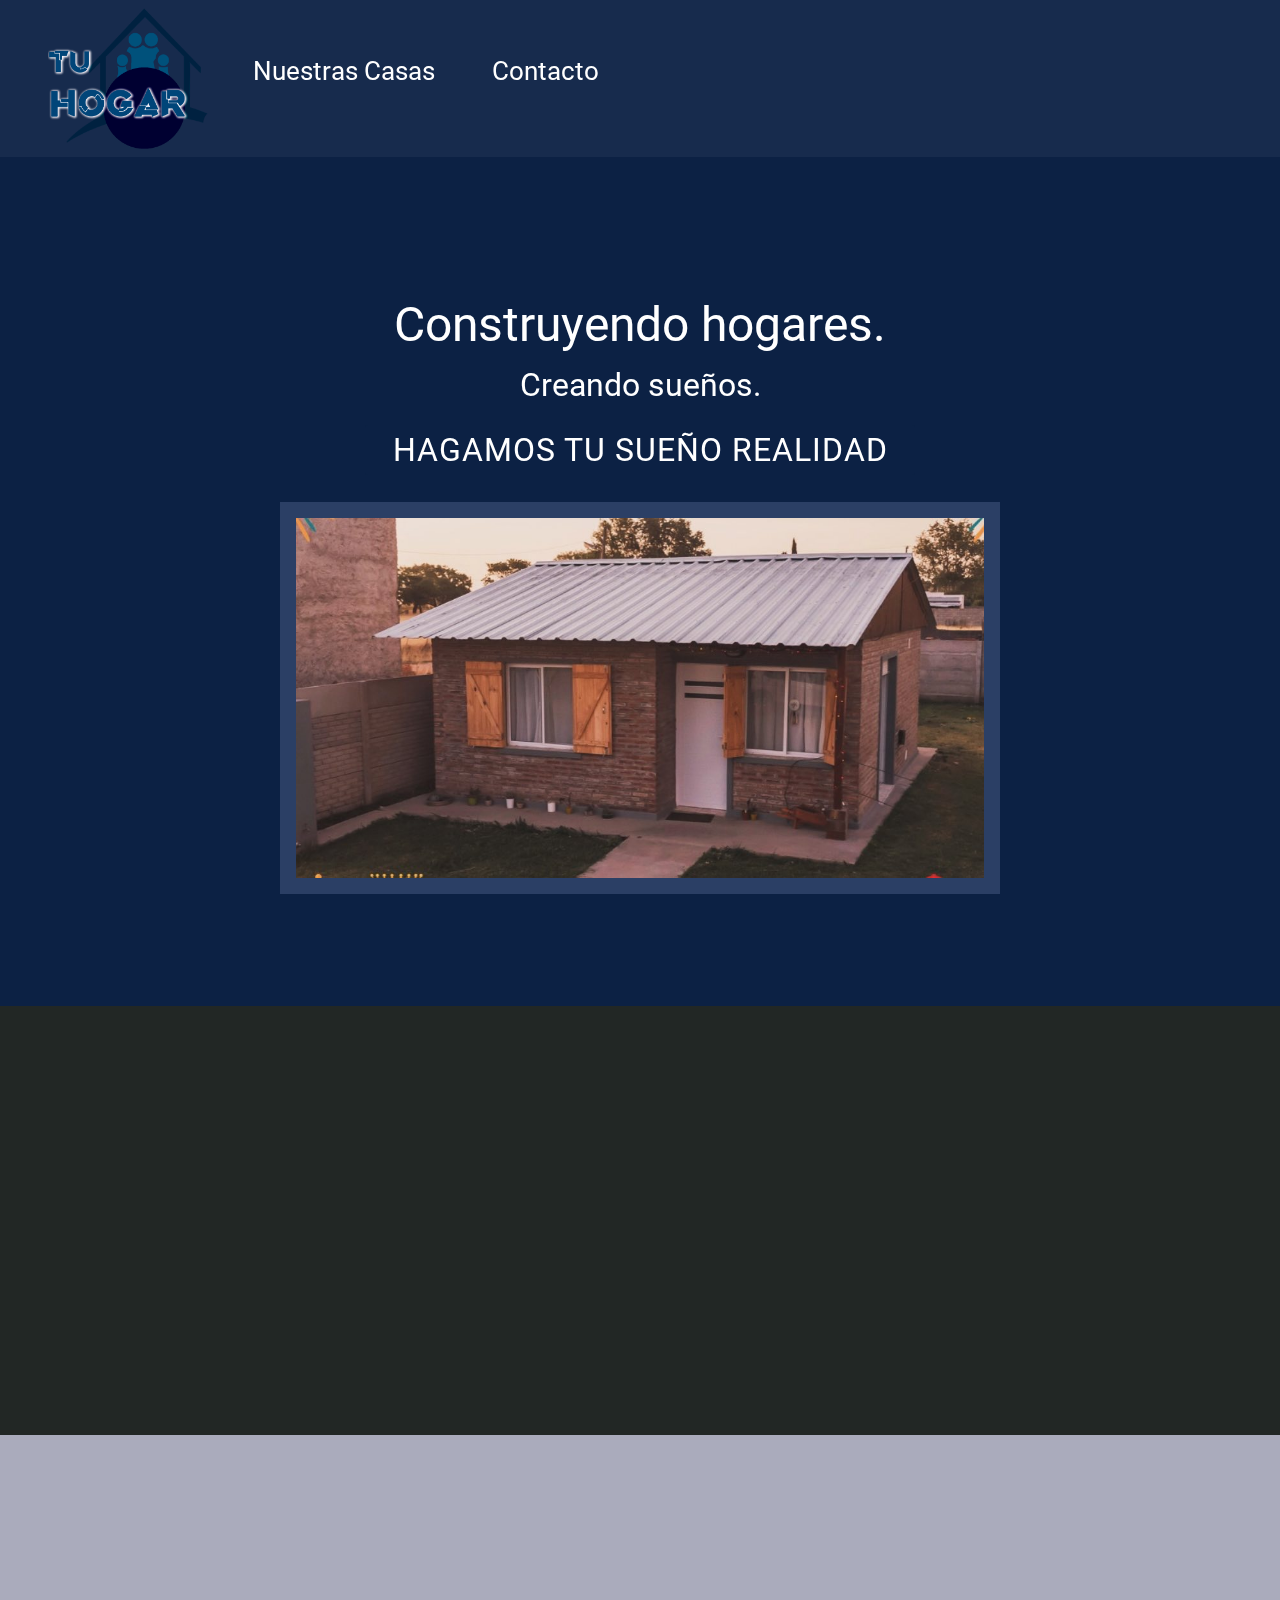
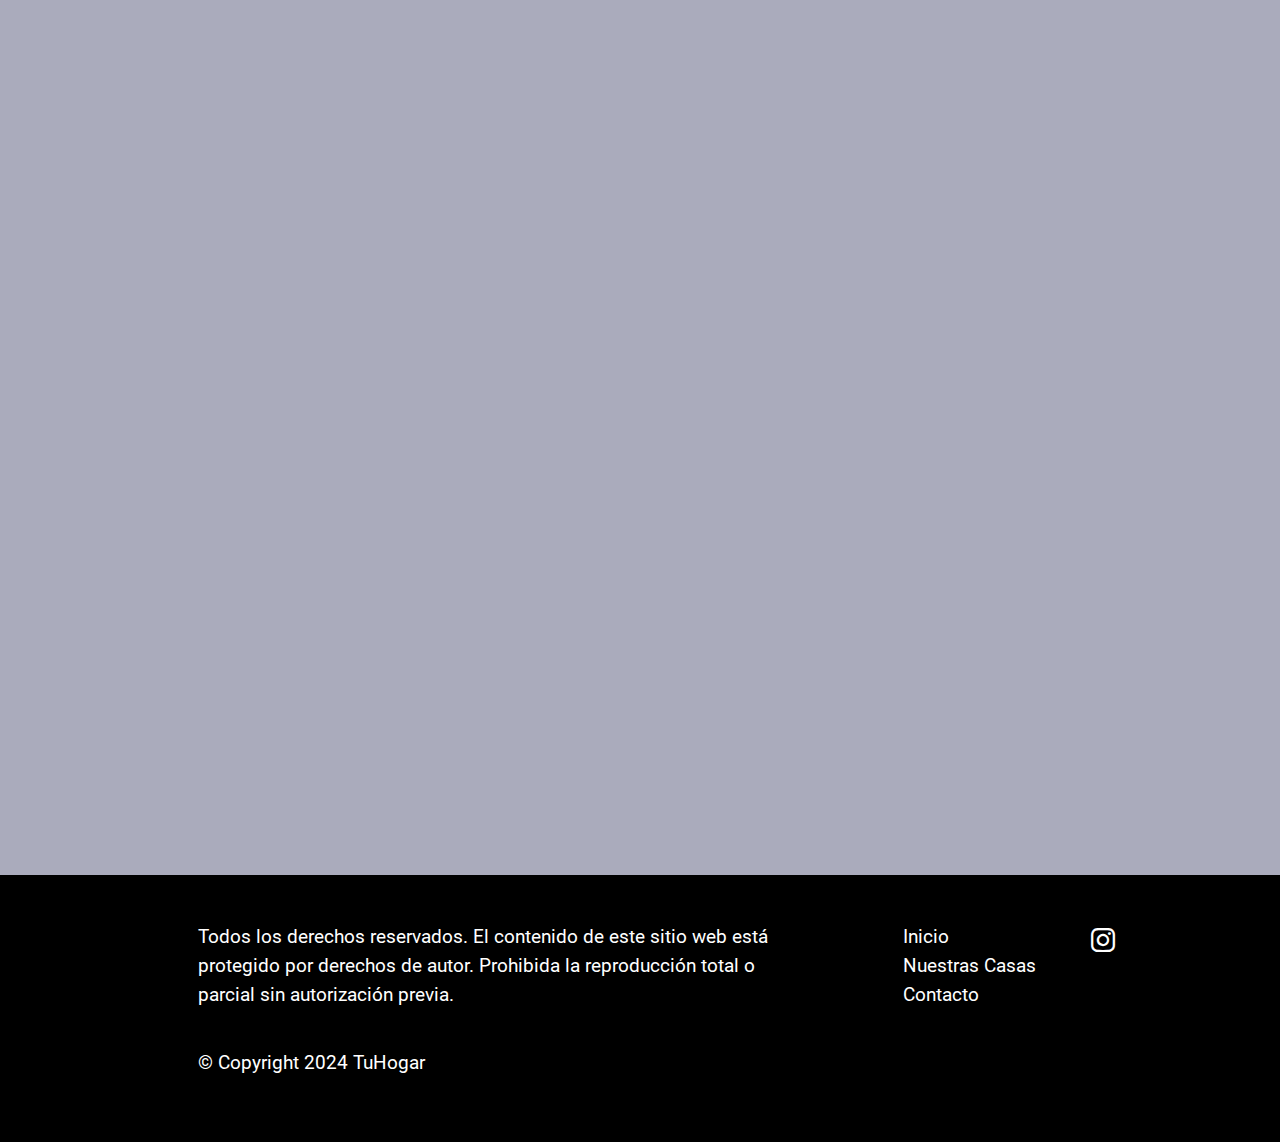
==== commit 43b21898: "Nuevo SEO" ====
--- a/index.html
+++ b/index.html
@@ -5,7 +5,7 @@
     <meta name="viewport" content="width=device-width, initial-scale=1.0">
     <title>TuHogar</title>
     <meta name="description" content="Descubre la mejor selección de casas prefabricadas en TuHogar. Diseños innovadores, calidad excepcional y precios competitivos. Encuentra tu hogar ideal con nosotros.">
-    <meta name="keywords" content="Casas prefabricadas, Viviendas modulares, Construcción prefabricada, Hogares prefabricados, Casas modulares, Diseños de casas prefabricadas, Precios de casas prefabricadas, Construcción rápida, Calidad en viviendas prefabricadas, Variedad de modelos de casas, Casas prefabricadas modernas, Casas modulares personalizadas, Casas prefabricadas sostenibles, Viviendas prefabricadas económicas, Casas modulares de lujo, Proyectos de casas prefabricadas, Casas prefabricadas eficientes, Casas prefabricadas ecológicas, Construcción de casas modulares, Viviendas modulares innovadoras, Ventajas de las casas prefabricadas, Materiales de casas prefabricadas, Casas prefabricadas de alta calidad, Casas prefabricadas de diseño, Viviendas modulares sostenibles, Casas prefabricadas rápidas, Modelos de casas modulares, Casas modulares eficientes, Casas modulares asequibles, Tecnología en casas prefabricadas, Casas prefabricadas resistentes, Casas modulares inteligentes, Casas prefabricadas baratas, Viviendas modulares económicas, Construcción eficiente de casas prefabricadas, Casas prefabricadas con diseño personalizado, Modelos de viviendas modulares, Casas modulares sostenibles, Casas prefabricadas ecológicas, Proyectos modulares, Viviendas prefabricadas modernas, Casas prefabricadas de lujo, Casas modulares con tecnología avanzada, Casas prefabricadas para familias, Viviendas modulares para parejas, Casas prefabricadas para jubilados, Casas modulares compactas, Casas prefabricadas modulares, Casas prefabricadas ecológicas, Casas modulares rápidas, Diseño de interiores en casas prefabricadas, Exteriores de casas prefabricadas, Innovación en casas prefabricadas, Casas modulares con eficiencia energética, Viviendas prefabricadas de bajo consumo, Casas prefabricadas con materiales reciclados, Construcción modular sostenible, Viviendas prefabricadas con jardín, Casas modulares para terrenos pequeños, Casas prefabricadas para terrenos grandes">
+    <meta name="keywords" content="TuHogar, Tuhogar.site, Tuhogar site, TuHogar, tuhogar, tuhogarsite, tuhogar, TuHogar casas prefabricadas, TuHogar viviendas modulares, TuHogar construcción prefabricada, TuHogar hogares prefabricados, TuHogar casas modulares, TuHogar diseños de casas prefabricadas, TuHogar precios de casas prefabricadas, TuHogar construcción rápida, TuHogar calidad en viviendas prefabricadas, TuHogar variedad de modelos de casas, TuHogar casas prefabricadas modernas, TuHogar casas modulares personalizadas, TuHogar casas prefabricadas sostenibles, TuHogar viviendas prefabricadas económicas, TuHogar casas modulares de lujo, TuHogar proyectos de casas prefabricadas, TuHogar casas prefabricadas eficientes, TuHogar casas prefabricadas ecológicas, TuHogar construcción de casas modulares, TuHogar viviendas modulares innovadoras, TuHogar ventajas de las casas prefabricadas, TuHogar materiales de casas prefabricadas, TuHogar casas prefabricadas de alta calidad, TuHogar casas prefabricadas de diseño, TuHogar viviendas modulares sostenibles, TuHogar casas prefabricadas rápidas, TuHogar modelos de casas modulares, TuHogar casas modulares eficientes, TuHogar casas modulares asequibles, TuHogar tecnología en casas prefabricadas, TuHogar casas prefabricadas resistentes, TuHogar casas modulares inteligentes, TuHogar casas prefabricadas baratas, TuHogar viviendas modulares económicas, TuHogar construcción eficiente de casas prefabricadas, TuHogar casas prefabricadas con diseño personalizado, TuHogar modelos de viviendas modulares, TuHogar casas modulares sostenibles, TuHogar casas prefabricadas ecológicas, TuHogar proyectos modulares, TuHogar viviendas prefabricadas modernas, TuHogar casas prefabricadas de lujo, TuHogar casas modulares con tecnología avanzada, TuHogar casas prefabricadas para familias, TuHogar viviendas modulares para parejas, TuHogar casas prefabricadas para jubilados, TuHogar casas modulares compactas, TuHogar casas prefabricadas modulares, TuHogar casas prefabricadas ecológicas, TuHogar casas modulares rápidas, TuHogar diseño de interiores en casas prefabricadas, TuHogar exteriores de casas prefabricadas, TuHogar innovación en casas prefabricadas, TuHogar casas modulares con eficiencia energética, TuHogar viviendas prefabricadas de bajo consumo, TuHogar casas prefabricadas con materiales reciclados, TuHogar construcción modular sostenible, TuHogar viviendas prefabricadas con jardín, TuHogar casas modulares para terrenos pequeños, TuHogar casas prefabricadas para terrenos grandes, Casas prefabricadas, Viviendas modulares, Construcción prefabricada, Hogares prefabricados, Casas modulares, Diseños de casas prefabricadas, Precios de casas prefabricadas, Construcción rápida, Calidad en viviendas prefabricadas, Variedad de modelos de casas, Casas prefabricadas modernas, Casas modulares personalizadas, Casas prefabricadas sostenibles, Viviendas prefabricadas económicas, Casas modulares de lujo, Proyectos de casas prefabricadas, Casas prefabricadas eficientes, Casas prefabricadas ecológicas, Construcción de casas modulares, Viviendas modulares innovadoras, Ventajas de las casas prefabricadas, Materiales de casas prefabricadas, Casas prefabricadas de alta calidad, Casas prefabricadas de diseño, Viviendas modulares sostenibles, Casas prefabricadas rápidas, Modelos de casas modulares, Casas modulares eficientes, Casas modulares asequibles, Tecnología en casas prefabricadas, Casas prefabricadas resistentes, Casas modulares inteligentes, Casas prefabricadas baratas, Viviendas modulares económicas, Construcción eficiente de casas prefabricadas, Casas prefabricadas con diseño personalizado, Modelos de viviendas modulares, Casas modulares sostenibles, Casas prefabricadas ecológicas, Proyectos modulares, Viviendas prefabricadas modernas, Casas prefabricadas de lujo, Casas modulares con tecnología avanzada, Casas prefabricadas para familias, Viviendas modulares para parejas, Casas prefabricadas para jubilados, Casas modulares compactas, Casas prefabricadas modulares, Casas prefabricadas ecológicas, Casas modulares rápidas, Diseño de interiores en casas prefabricadas, Exteriores de casas prefabricadas, Innovación en casas prefabricadas, Casas modulares con eficiencia energética, Viviendas prefabricadas de bajo consumo, Casas prefabricadas con materiales reciclados, Construcción modular sostenible, Viviendas prefabricadas con jardín, Casas modulares para terrenos pequeños, Casas prefabricadas para terrenos grandes">
     <meta name="google-adsense-account" content="ca-pub-9139772835260579">
     <link rel="shortcut icon" href="./images/tu-hogar-2024-logo-recortado.png" type="image/x-icon">
     <link rel="stylesheet" href="https://cdn.jsdelivr.net/npm/bootstrap-icons@1.11.2/font/bootstrap-icons.min.css">
@@ -27,8 +27,8 @@
 <body>
     <!-- Todo lo que es header, logo y menu -->
     <header class="encabezado" id="inicio">      
-        <a href="./index.html"><img src="./images/tu-hogar-2024-logo-recortado.png" alt="Logo Grande" class="logogrande" data-aos="fade-right" data-aos-duration="1800"></a>
-        <a href="./index.html"><img src="./images/tu-hogar-2024-logo-recortado.png" alt="Logo Pequeño" class="logopequeno" data-aos="fade-right" data-aos-duration="1800"></a>
+        <a href="./index.html"><img src="./images/tu-hogar-2024-logo-recortado.png" alt="Logo Grande Boton Home" class="logogrande" data-aos="fade-right" data-aos-duration="1800"></a>
+        <a href="./index.html"><img src="./images/tu-hogar-2024-logo-recortado.png" alt="Logo Pequeño Boton Home" class="logopequeno" data-aos="fade-right" data-aos-duration="1800"></a>
         <ul class="menu">
             <li data-aos="fade-down" data-aos-duration="700"><a href="./pages/casas.html" class="menu-button">Nuestras Casas</a></li>
             <li data-aos="fade-down" data-aos-duration="800"><a href="./pages/contacto.html" class="menu-button">Contacto</a></li>
@@ -71,7 +71,7 @@
             <div class="hero-left-grid">
                 <h2 class="hero-title" data-aos="fade-right" data-aos-duration="1500">Construyendo hogares.</h2>
                 <p class="hero-text" data-aos="fade-right" data-aos-duration="1500">Creando sueños.</p>
-                <div class="hero-button" data-aos="fade-right" data-aos-duration="1500">
+                <div class="hero-button" data-aos="fade-right" data-aos-duration="1500" alt="Boton para ir a las ventas">
                     <a href="./pages/casas.html"><button class="hero-button"><span></span><p data-start="Juntos." data-text="Juntos." data-title="Hagamos tu sueño realidad"></p></button></a>
                  </div>
                  <div class="hero-button-mobile1" data-aos="fade-right" data-aos-duration="1500">
--- a/css/estilos.css
+++ b/css/estilos.css
@@ -15,14 +15,14 @@
 }
 
 .encabezado {
-  background: linear-gradient(175deg, #B3C2F2 0%, #0C2144 49%);
+  background-color: #172b4d;
   display: flex;
   color: white;
   align-items: center;
   padding: 0.5rem 3rem;
 }
 .encabezado .logogrande {
-  width: 15rem;
+  width: 10rem;
 }
 .encabezado .logopequeno {
   width: 10rem;
@@ -41,7 +41,7 @@
 .encabezado .menu {
   display: flex;
   gap: 2rem;
-  font-size: 1.7rem;
+  font-size: 1.6rem;
 }
 .encabezado .menu .menu-button {
   color: #ffffff;
@@ -420,6 +420,14 @@
   font-size: 1.7rem;
   padding: 2rem;
   text-align: center;
+  color: #ffffff;
+  filter: drop-shadow(1px 1px 30px black);
+  background-color: #3f414b;
+  border: solid;
+  border-color: black;
+  margin: 2rem;
+  border-radius: 1rem;
+  border-width: 0.2rem;
 }
 .funcionamiento .hacer-texto {
   grid-column: 2/4;
@@ -429,6 +437,10 @@
 }
 .funcionamiento .casa {
   width: 50rem;
+  filter: drop-shadow(1px 1px 30px white);
+  border: solid;
+  border-color: #AAABBC;
+  margin: 1rem;
 }
 
 .funcionamiento2 {
@@ -449,13 +461,24 @@
 .funcionamiento2 .hacer-texto2 {
   grid-column: 1/3;
   grid-row: 1;
+  color: #ffffff;
+  filter: drop-shadow(1px 1px 30px black);
+  background-color: #3f414b;
+  border: solid;
+  border-color: black;
+  margin: 2rem;
+  border-radius: 1rem;
+  border-width: 0.2rem;
 }
 .funcionamiento2 .hacer-foto2 {
   grid-column: 3/4;
 }
 .funcionamiento2 .casa2 {
   width: 50rem;
-  margin-bottom: 1rem;
+  filter: drop-shadow(1px 1px 30px white);
+  border: solid;
+  border-color: #AAABBC;
+  margin: 1rem;
 }
 
 .funcion2 {
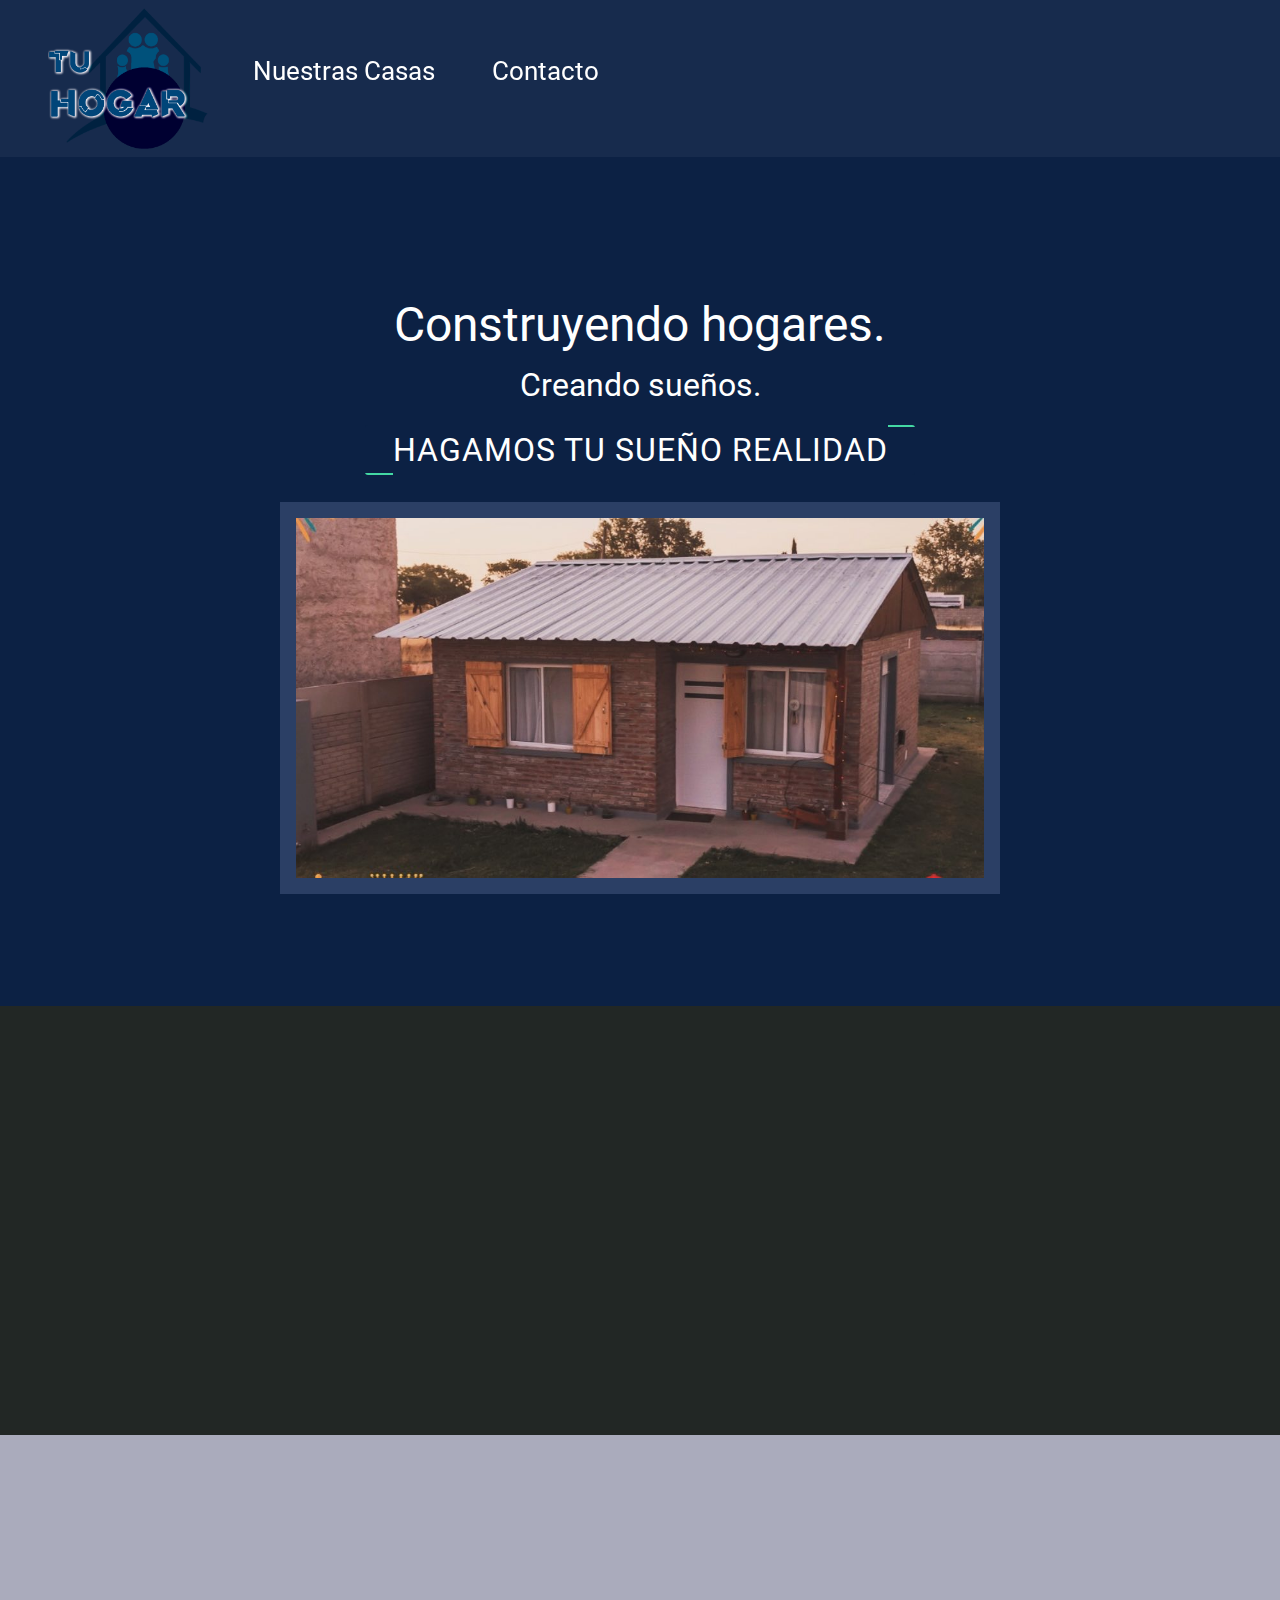
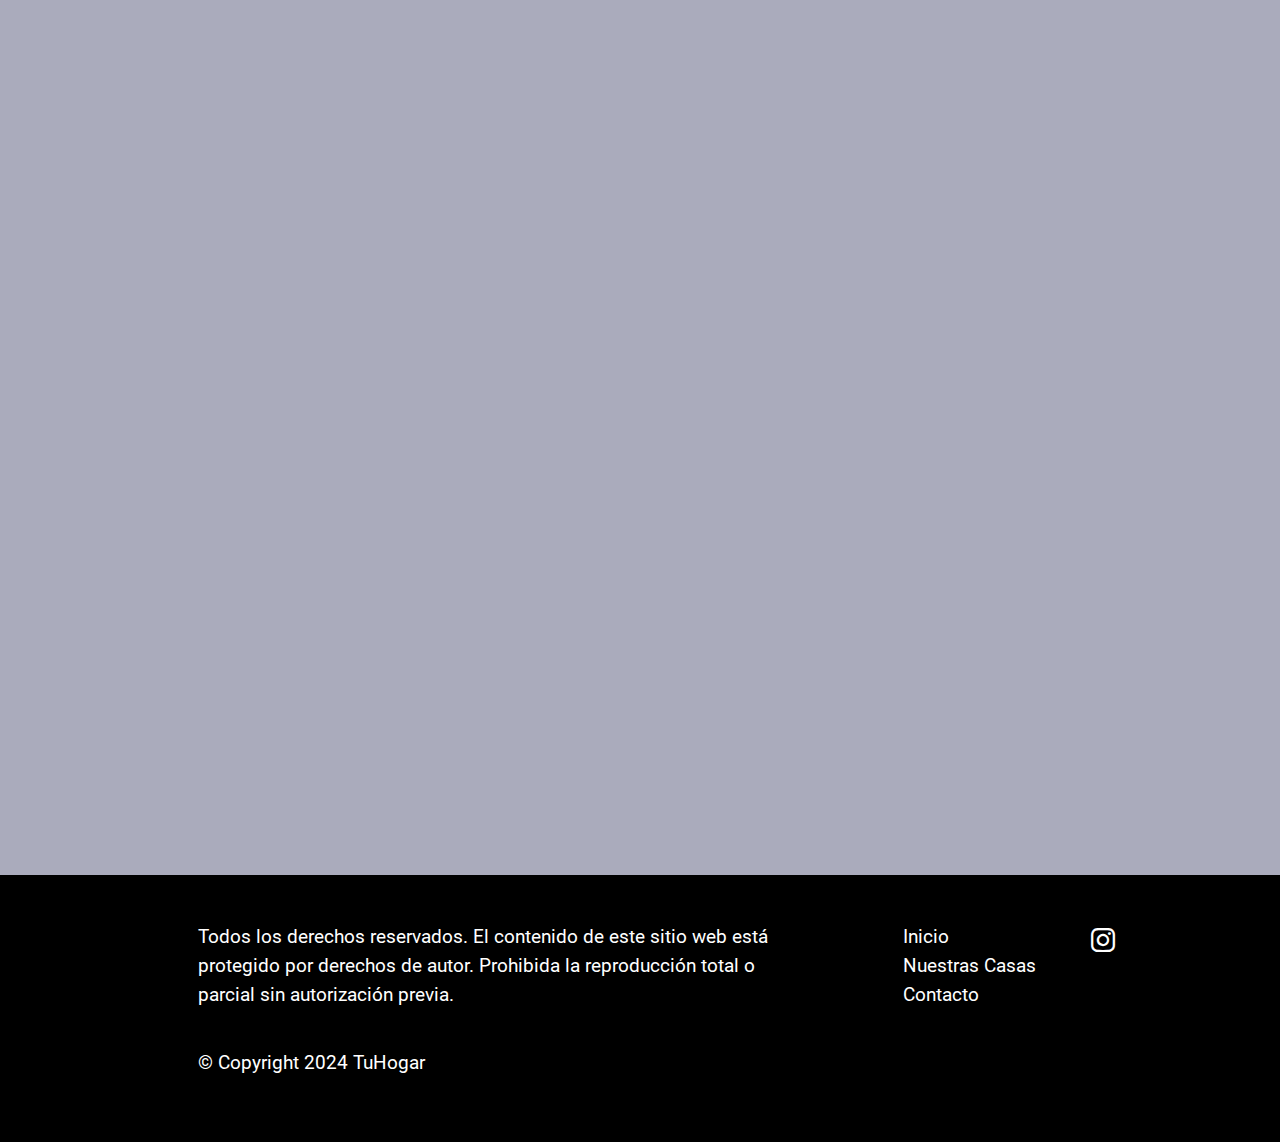
==== commit c529d062: "overhaul de pagina web, adicion de icono whatsapp, cambio de animaciones" ====
--- a/index.html
+++ b/index.html
@@ -69,17 +69,17 @@
             <!-- Hero compuesto por una imagen con bordes solidos, un h2 y link  -->
         <section class="hero hero-grid">    
             <div class="hero-left-grid">
-                <h2 class="hero-title" data-aos="fade-right" data-aos-duration="1500">Construyendo hogares.</h2>
-                <p class="hero-text" data-aos="fade-right" data-aos-duration="1500">Creando sueños.</p>
-                <div class="hero-button" data-aos="fade-right" data-aos-duration="1500" alt="Boton para ir a las ventas">
-                    <a href="./pages/casas.html"><button class="hero-button"><span></span><p data-start="Juntos." data-text="Juntos." data-title="Hagamos tu sueño realidad"></p></button></a>
+                <h2 class="hero-title tracking-in-contract">Construyendo hogares.</h2>
+                <p class="hero-text text-focus-in">Creando sueños.</p>
+                <div class="hero-button focus-in-expand-fwd" alt="Boton para ir a las ventas">
+                    <a href="./pages/casas.html"><button class="hero-button shake-vertical "><span></span><p data-start="Juntos." data-text="Juntos." data-title="Hagamos tu sueño realidad"></p></button></a>
                  </div>
                  <div class="hero-button-mobile1" data-aos="fade-right" data-aos-duration="1500">
-                    <a href="./pages/casas.html" class="hero-button-mobile" data-aos="fade-right" data-aos-duration="1500">Hagamos tu sueño realidad, Juntos.</a>
+                    <a href="./pages/casas.html" class="hero-button-mobile shake-vertical" data-aos="fade-right" data-aos-duration="1500">Hagamos tu sueño realidad, Juntos.</a>
                  </div>
             </div>
             <!-- esta es la imagen del hero -->
-            <div class="hero-right-grid" data-aos="fade-right" data-aos-duration="1500">
+            <div class="hero-right-grid slide-in-top">
                 <img src="./images/417872932_17846082231135049_2023227010106774539_n.jpg" alt="Hero image" class="render1 render-grid">
             </div>
         </section>
--- a/css/estilos.css
+++ b/css/estilos.css
@@ -1,13 +1,17 @@
 @font-face {
   font-family: "roboto";
-  src: url(../font/Roboto-Regular.ttf);
+  src: url(../../font/Roboto-Regular.ttf);
+}
+@font-face {
+  font-family: "Playfair";
+  src: url(../../font/PlayfairDisplay-VariableFont_wght.ttf);
 }
 * {
   margin: 0;
   margin-bottom: 0;
   padding: 0;
   box-sizing: border-box;
-  font-family: roboto, sans-serif;
+  font-family: "roboto", sans-serif;
 }
 
 ul {
@@ -187,7 +191,7 @@
 .hero .hero-button button:before, .hero .hero-button button:after {
   content: "";
   position: absolute;
-  width: 0;
+  width: 5%;
   height: 2px;
   background-color: #44d8a4;
   transition: all 0.3s cubic-bezier(0.35, 0.1, 0.25, 1);
@@ -320,6 +324,84 @@
   padding: 0;
 }
 
+.shake-vertical {
+  animation: shake-vertical 0.8s cubic-bezier(0.455, 0.03, 0.515, 0.955) 4s both;
+}
+@keyframes shake-vertical {
+  0%, 100% {
+    transform: translateY(0);
+  }
+  10%, 30%, 50%, 70% {
+    transform: translateY(-8px);
+  }
+  20%, 40%, 60% {
+    transform: translateY(8px);
+  }
+  80% {
+    transform: translateY(6.4px);
+  }
+  90% {
+    transform: translateY(-6.4px);
+  }
+}
+.tracking-in-contract {
+  animation: tracking-in-contract 1.5s cubic-bezier(0.215, 0.61, 0.355, 1) both;
+}
+@keyframes tracking-in-contract {
+  0% {
+    letter-spacing: 1em;
+    opacity: 0;
+  }
+  40% {
+    opacity: 0.6;
+  }
+  100% {
+    letter-spacing: normal;
+    opacity: 1;
+  }
+}
+.text-focus-in {
+  animation: text-focus-in 1s cubic-bezier(0.55, 0.085, 0.68, 0.53) 1s both;
+}
+@keyframes text-focus-in {
+  0% {
+    filter: blur(12px);
+    opacity: 0;
+  }
+  100% {
+    filter: blur(0);
+    opacity: 1;
+  }
+}
+.focus-in-expand-fwd {
+  animation: focus-in-expand-fwd 1s cubic-bezier(0.25, 0.46, 0.45, 0.94) 2s both;
+}
+@keyframes focus-in-expand-fwd {
+  0% {
+    letter-spacing: -0.5em;
+    transform: translateZ(-800px);
+    filter: blur(12px);
+    opacity: 0;
+  }
+  100% {
+    transform: translateZ(0);
+    filter: blur(0);
+    opacity: 1;
+  }
+}
+.slide-in-top {
+  animation: slide-in-top 0.9s cubic-bezier(0.165, 0.84, 0.44, 1) 0.5s both;
+}
+@keyframes slide-in-top {
+  0% {
+    transform: translateY(-1000px);
+    opacity: 0;
+  }
+  100% {
+    transform: translateY(0);
+    opacity: 1;
+  }
+}
 @media (max-width: 1305px) {
   .hero-grid {
     grid-template-columns: 1fr 1fr;
@@ -422,7 +504,7 @@
   text-align: center;
   color: #ffffff;
   filter: drop-shadow(1px 1px 30px black);
-  background-color: #3f414b;
+  background-color: rgba(63, 65, 75, 0.3294117647);
   border: solid;
   border-color: black;
   margin: 2rem;
@@ -463,7 +545,7 @@
   grid-row: 1;
   color: #ffffff;
   filter: drop-shadow(1px 1px 30px black);
-  background-color: #3f414b;
+  background-color: rgba(63, 65, 75, 0.3294117647);
   border: solid;
   border-color: black;
   margin: 2rem;
@@ -812,12 +894,14 @@
   }
 }
 .hero3 {
-  background-color: #0C2144;
-  color: #ffffff;
+  background-color: #FFFFFF;
+  color: #000000;
   padding: 1em;
 }
 
 .cards {
+  margin-top: 1.5rem;
+  background-color: #DEDEDE;
   display: grid;
   grid-template-columns: 2fr 2fr;
   grid-template-rows: 1fr 1fr;
@@ -826,7 +910,8 @@
   gap: 3em;
   list-style-type: none;
   transition: 2s;
-  filter: drop-shadow(1px 1px 30px black);
+  border-radius: 1rem;
+  outline: solid rgba(0, 0, 0, 0.103);
 }
 .cards .card-pos1 {
   grid-column: 1;
@@ -865,6 +950,7 @@
   border: solid;
   border-color: rgba(33, 34, 34, 0.414);
   border-width: 0.5em;
+  filter: drop-shadow(1px 1px 30px black);
 }
 .cards .card:hover .card__overlay {
   transform: translateY(0);
@@ -1144,7 +1230,7 @@
 .textocompleto {
   text-align: center;
   text-transform: uppercase;
-  color: #F1FAEE;
+  color: #000000;
   font-size: 4rem;
   padding: 1rem;
 }
@@ -1158,7 +1244,7 @@
   display: flex;
   justify-content: center;
   align-items: center;
-  color: #ff6a00;
+  color: #0C2144;
 }
 
 .rolltext {
@@ -1794,150 +1880,309 @@
     border-radius: 1.5rem;
   }
 }
-.ads2 {
+.slide-in-left {
+  animation: slide-in-left 0.5s cubic-bezier(0.25, 0.46, 0.45, 0.94) 1s both;
+}
+@keyframes slide-in-left {
+  0% {
+    transform: translateX(-1000px);
+    opacity: 0;
+  }
+  100% {
+    transform: translateX(0);
+    opacity: 1;
+  }
+}
+.slide-in-right {
+  animation: slide-in-right 0.5s cubic-bezier(0.25, 0.46, 0.45, 0.94) 1s both;
+}
+@keyframes slide-in-right {
+  0% {
+    transform: translateX(1000px);
+    opacity: 0;
+  }
+  100% {
+    transform: translateX(0);
+    opacity: 1;
+  }
+}
+.tracking-in-expand {
+  animation: tracking-in-expand 0.7s cubic-bezier(0.215, 0.61, 0.355, 1) both;
+}
+@keyframes tracking-in-expand {
+  0% {
+    letter-spacing: -0.5em;
+    opacity: 0;
+  }
+  40% {
+    opacity: 0.6;
+  }
+  100% {
+    opacity: 1;
+  }
+}
+.encabezado2 {
+  background: rgb(12, 33, 68);
+  background: linear-gradient(180deg, rgb(12, 33, 68) 73%, rgb(255, 255, 255) 100%);
+  display: flex;
+  color: white;
+  align-items: center;
+  padding: 0.5rem 3rem;
+  margin-bottom: 1rem;
+}
+.encabezado2 .logogrande {
+  width: 10rem;
+}
+.encabezado2 .logopequeno {
+  width: 10rem;
+  position: relative;
+}
+.encabezado2 .navbar {
+  position: absolute;
+  right: 2rem;
+}
+.encabezado2 .navbar .offcanvas-title {
+  font-size: 1.8rem;
+}
+.encabezado2 .navbar .nav-item {
+  font-size: 1.5rem;
+}
+.encabezado2 .menu {
+  display: flex;
+  gap: 2rem;
+  font-size: 1.6rem;
+}
+.encabezado2 .menu .menu-button {
+  color: #ffffff;
+  text-decoration: none;
+  background: transparent;
+  border: none;
+  padding: 0.5em 0.5em;
+  position: relative;
+  transition: 0.5s ease;
+  cursor: pointer;
+}
+.encabezado2 .menu .menu-button::before {
+  content: "";
+  position: absolute;
+  left: 0;
+  bottom: 0;
+  height: 2px;
+  width: 0;
+  background-color: #A24936;
+  transition: 0.5s ease;
+}
+.encabezado2 .menu .menu-button:hover {
+  font-size: 1.85rem;
+  transition-delay: 0.3s;
+}
+.encabezado2 .menu .menu-button:hover::before {
+  width: 100%;
+}
+.encabezado2 .menu .menu-button::after {
+  content: "";
+  position: absolute;
+  left: 0;
+  bottom: 0;
+  height: 0;
+  width: 100%;
+  background-color: #A24936;
+  transition: 0.4s ease;
+  z-index: -1;
+}
+.encabezado2 .menu .menu-button:hover::after {
+  height: 100%;
+  transition-delay: 0.4s;
+  color: #f0f8ff;
+}
+
+@media (min-width: 1193px) {
+  .navbar {
+    display: none;
+  }
+  .logopequeno {
+    display: none;
+  }
+}
+@media (max-width: 1192px) {
+  .menu-button {
+    display: none;
+  }
+  .navbar {
+    display: show;
+    flex: 19rem;
+  }
+  .logogrande {
+    display: none;
+  }
+  .logopequeno {
+    display: show;
+  }
+}
+.containerpubli {
+  margin: auto;
+  background-color: #DEDEDE;
+  width: 60%;
+  border-radius: 1em;
+  outline: solid 0.1em rgba(0, 0, 0, 0.199);
+  position: relative;
+}
+.containerpubli .ads2 {
   padding: 1rem;
 }
-.ads2 .ad-text2 {
+.containerpubli .ads2 .ad-text2 {
   color: #ffffff;
   display: flex;
   justify-content: center;
   margin-bottom: 2rem;
   filter: drop-shadow(1px 1px 30px gray);
   font-size: 2.3rem;
-}
-.ads2 .ad-grid2 {
+  font-family: "Playfair";
+  color: Black;
+}
+.containerpubli .ads2 .ad-grid2 {
   display: grid;
   grid-template-columns: 1fr;
   grid-template-rows: 1fr;
   margin-bottom: 1rem;
 }
-.ads2 .ad-grid2 .ads-div2 {
+.containerpubli .ads2 .ad-grid2 .ads-div2 {
   display: flex;
   justify-content: center;
   gap: 10rem;
-  filter: drop-shadow(1px 1px 20px gray);
+  filter: drop-shadow(1px 1px 20px #3A88FD);
   transition: 1500ms;
 }
-.ads2 .ad-grid2 .ads-div2 .ad-img2 {
+.containerpubli .ads2 .ad-grid2 .ads-div2 .ad-img2 {
   border: solid;
   border-radius: 3rem;
   width: 35rem;
-  transition: 1500ms;
-}
-.ads2 .ad-grid2 .ads-div2 .ad-img2:hover {
-  width: 40rem;
-  border-radius: 0rem;
-}
-
+  transition: 500ms;
+}
+
+.whatsapp-cont {
+  position: fixed;
+  right: 2em;
+  bottom: 3em;
+  z-index: 99999;
+  filter: drop-shadow(0px 0px 5px #25D366);
+}
+.whatsapp-cont .wsp-button {
+  width: 5rem;
+}
+
+.shake-lr {
+  animation: shake-lr 0.7s cubic-bezier(0.455, 0.03, 0.515, 0.955) 5s 2 both;
+}
+@keyframes shake-lr {
+  0%, 100% {
+    transform: rotate(0deg);
+    transform-origin: 50% 50%;
+  }
+  10% {
+    transform: rotate(8deg);
+  }
+  20%, 40%, 60% {
+    transform: rotate(-10deg);
+  }
+  30%, 50%, 70% {
+    transform: rotate(10deg);
+  }
+  80% {
+    transform: rotate(-8deg);
+  }
+  90% {
+    transform: rotate(8deg);
+  }
+}
 @media (max-width: 1732px) {
-  .ads2 .ad-grid2 .ads-div2 .ad-img2 {
+  .containerpubli .ads2 .ad-grid2 .ads-div2 .ad-img2 {
     width: 35rem;
   }
 }
 @media (max-width: 1557px) {
-  .ads2 .ad-grid2 .ads-div2 .ad-img2 {
+  .containerpubli .ads2 .ad-grid2 .ads-div2 .ad-img2 {
     width: 35rem;
   }
 }
 @media (max-width: 1397px) {
-  .ads2 .ad-grid2 .ads-div2 {
+  .containerpubli .ads2 .ad-grid2 .ads-div2 {
     gap: 5rem;
   }
-  .ads2 .ad-grid2 .ads-div2 .ad-img2 {
+  .containerpubli .ads2 .ad-grid2 .ads-div2 .ad-img2 {
     width: 28rem;
   }
-  .ads2 .ad-grid2 .ads-div2 .ad-img2:hover {
-    width: 32rem;
-  }
 }
 @media (max-width: 1263px) {
-  .ads2 .ad-grid2 .ads-div2 {
+  .containerpubli .ads2 .ad-grid2 .ads-div2 {
     gap: 5rem;
   }
-  .ads2 .ad-grid2 .ads-div2 .ad-img2 {
+  .containerpubli .ads2 .ad-grid2 .ads-div2 .ad-img2 {
     width: 28rem;
     border-radius: 3rem;
   }
 }
 @media (max-width: 1080px) {
-  .ads2 .ad-grid2 .ads-div2 {
+  .containerpubli .ads2 .ad-grid2 .ads-div2 {
     gap: 3rem;
   }
-  .ads2 .ad-grid2 .ads-div2 .ad-img2 {
+  .containerpubli .ads2 .ad-grid2 .ads-div2 .ad-img2 {
     width: 28rem;
     border-radius: 2rem;
   }
 }
 @media (max-width: 990px) {
-  .ads2 .ad-grid2 .ads-div2 {
+  .containerpubli .ads2 .ad-grid2 .ads-div2 {
     gap: 3.5rem;
   }
-  .ads2 .ad-grid2 .ads-div2 .ad-img2 {
+  .containerpubli .ads2 .ad-grid2 .ads-div2 .ad-img2 {
     width: 23rem;
   }
-  .ads2 .ad-grid2 .ads-div2 .ad-img2:hover {
-    width: 28rem;
-  }
 }
 @media (max-width: 885px) {
-  .ads2 .ad-grid2 .ads-div2 {
+  .containerpubli .ads2 .ad-grid2 .ads-div2 {
     gap: 2rem;
   }
-  .ads2 .ad-grid2 .ads-div2 .ad-img2 {
+  .containerpubli .ads2 .ad-grid2 .ads-div2 .ad-img2 {
     width: 22rem;
   }
-  .ads2 .ad-grid2 .ads-div2 .ad-img2:hover {
-    width: 27rem;
-  }
 }
 @media (max-width: 716px) {
-  .ads2 .ad-grid2 .ads-div2 {
+  .containerpubli .ads2 .ad-grid2 .ads-div2 {
     gap: 2rem;
   }
-  .ads2 .ad-grid2 .ads-div2 .ad-img2 {
+  .containerpubli .ads2 .ad-grid2 .ads-div2 .ad-img2 {
     width: 19rem;
     border-radius: 1.5rem;
   }
-  .ads2 .ad-grid2 .ads-div2 .ad-img2:hover {
-    width: 20rem;
-  }
 }
 @media (max-width: 650px) {
-  .ads2 .ad-grid2 .ads-div2 {
+  .containerpubli .ads2 .ad-grid2 .ads-div2 {
     display: grid;
     gap: 2rem;
   }
-  .ads2 .ad-grid2 .ads-div2 .ad-img2 {
+  .containerpubli .ads2 .ad-grid2 .ads-div2 .ad-img2 {
     width: 25rem;
     border-radius: 2rem;
   }
-  .ads2 .ad-grid2 .ads-div2 .ad-img2:hover {
-    width: 30rem;
-  }
 }
 @media (max-width: 480px) {
-  .ads2 .ad-grid2 .ads-div2 {
+  .containerpubli .ads2 .ad-grid2 .ads-div2 {
     display: grid;
     gap: 2rem;
   }
-  .ads2 .ad-grid2 .ads-div2 .ad-img2 {
+  .containerpubli .ads2 .ad-grid2 .ads-div2 .ad-img2 {
     width: 22rem;
     border-radius: 1.5rem;
   }
-  .ads2 .ad-grid2 .ads-div2 .ad-img2:hover {
-    width: 23rem;
-  }
 }
 @media (max-width: 400px) {
-  .ads2 .ad-grid2 .ads-div2 {
+  .containerpubli .ads2 .ad-grid2 .ads-div2 {
     display: grid;
     gap: 2rem;
   }
-  .ads2 .ad-grid2 .ads-div2 .ad-img2 {
+  .containerpubli .ads2 .ad-grid2 .ads-div2 .ad-img2 {
     width: 19rem;
     border-radius: 1.5rem;
   }
-  .ads2 .ad-grid2 .ads-div2 .ad-img2:hover {
-    width: 20rem;
-  }
 }/*# sourceMappingURL=estilos.css.map */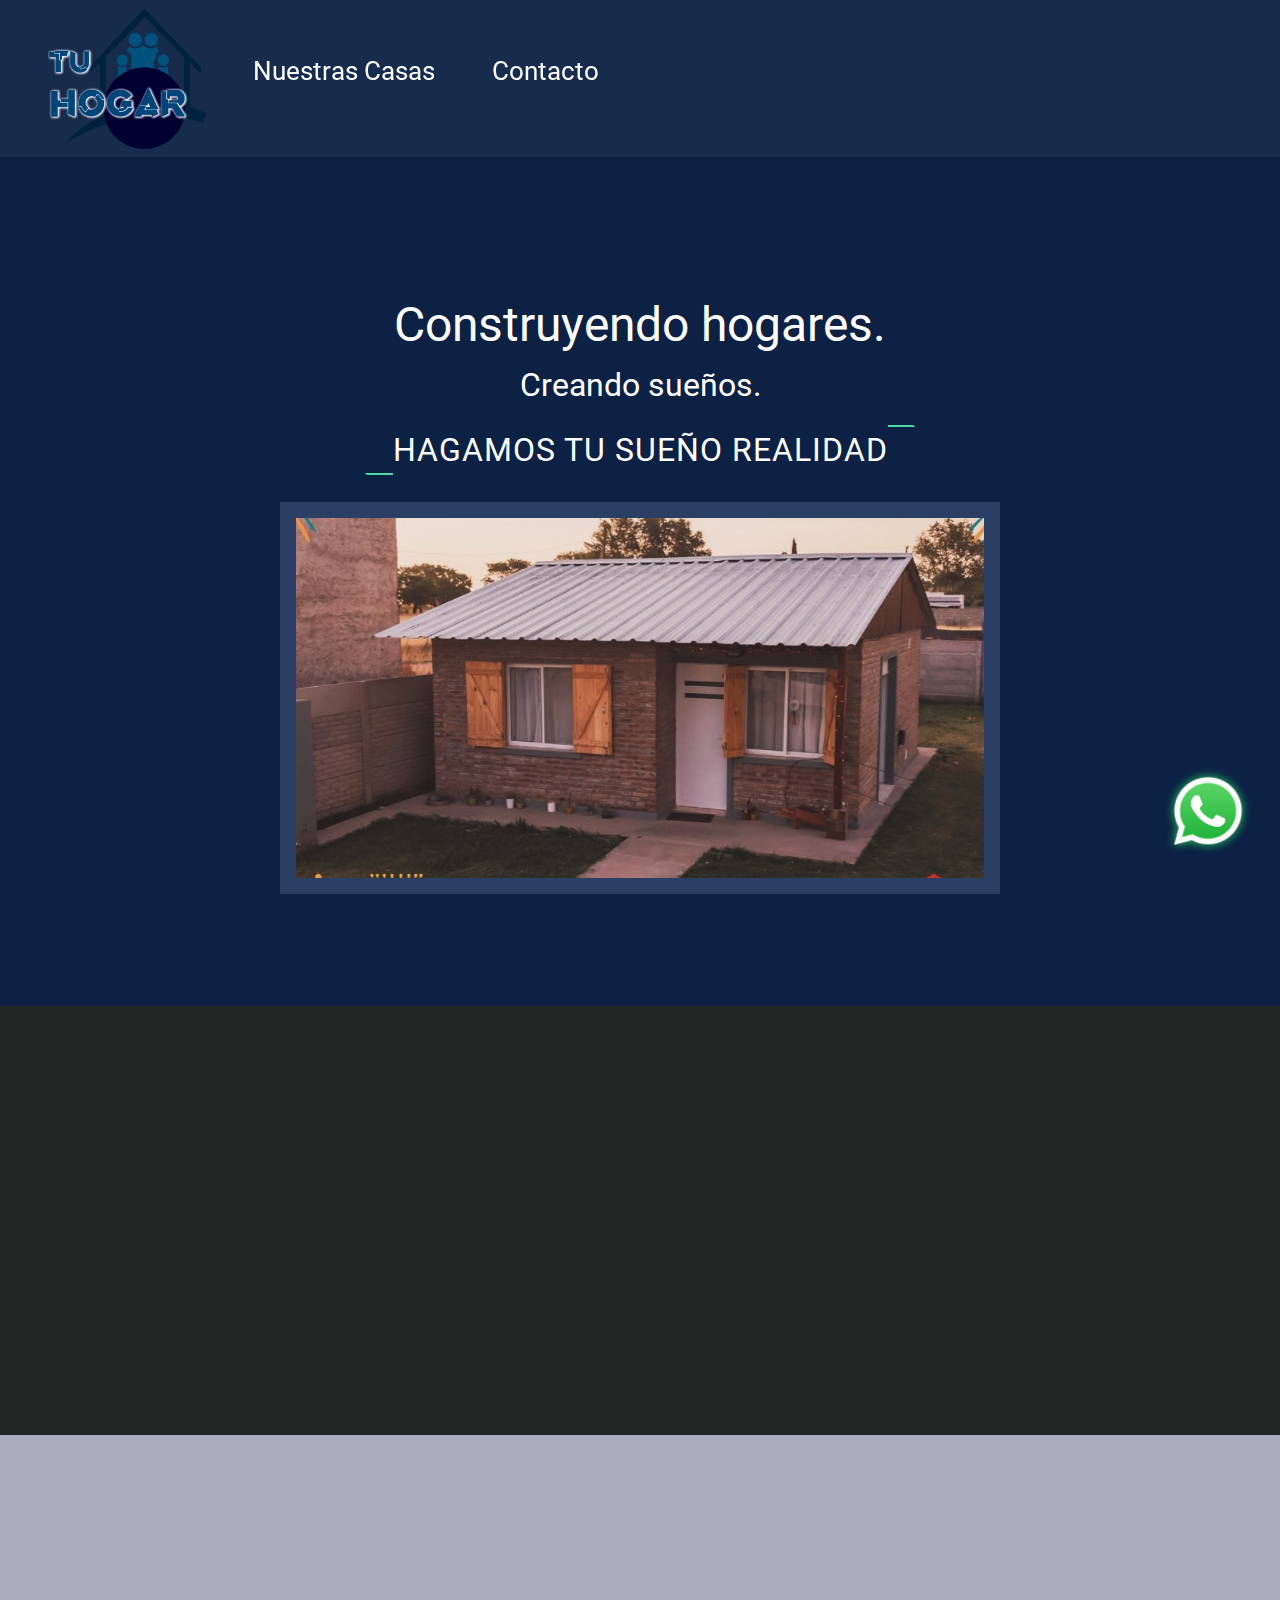
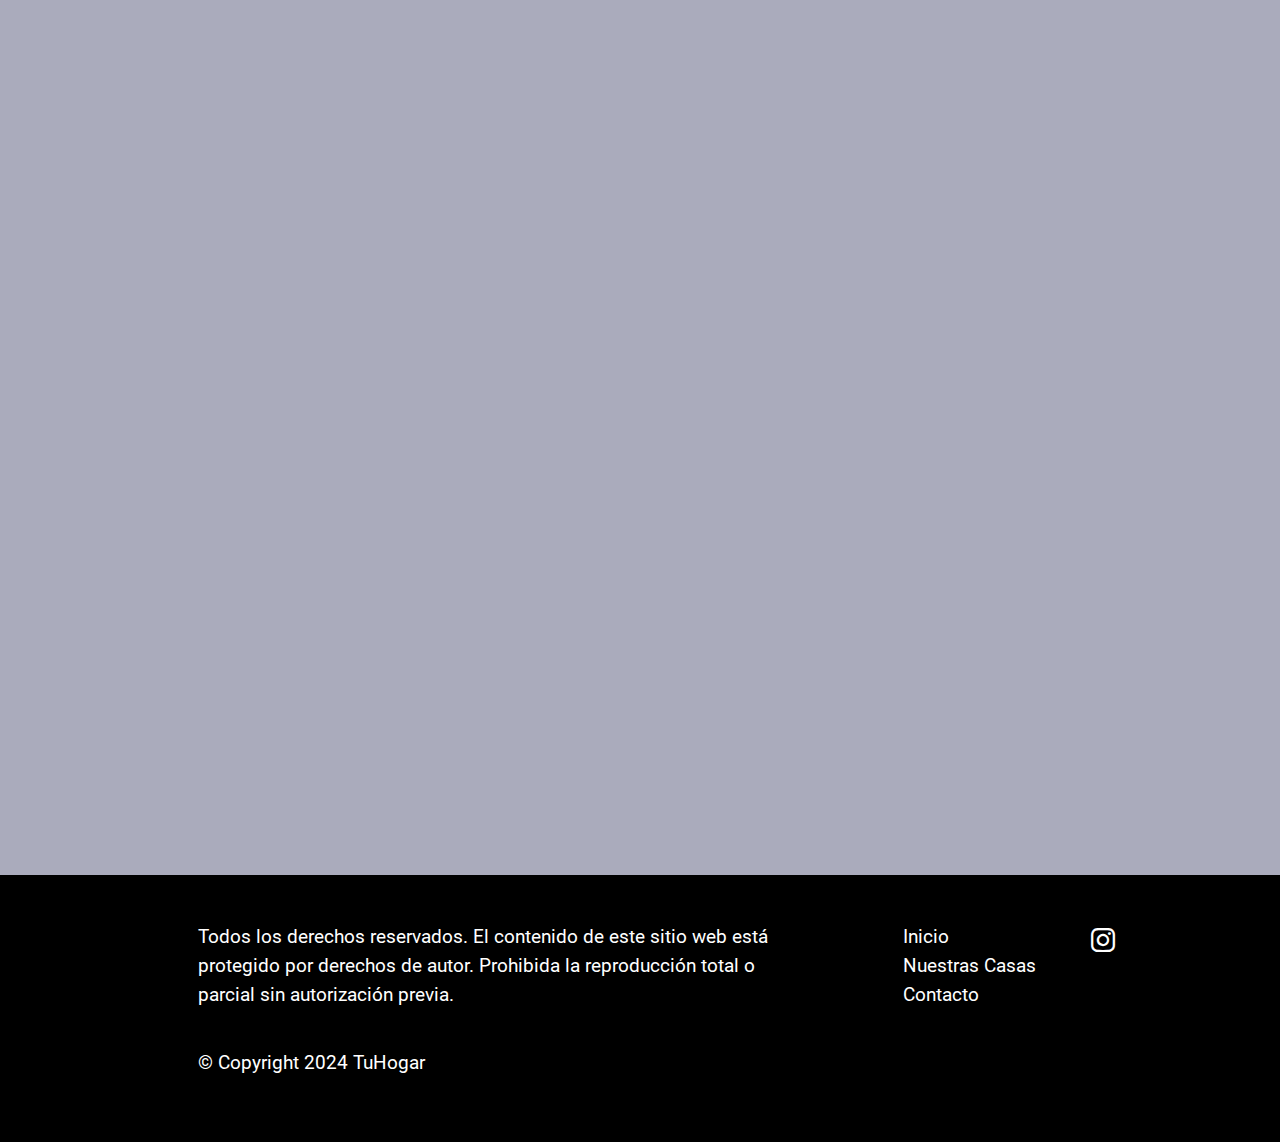
==== commit 456a7a2b: "adicion boton WSP y toma de vehiculo" ====
--- a/index.html
+++ b/index.html
@@ -115,6 +115,9 @@
                 <p class="text-hacer2">Nuestra política de <b>Envío Rápido</b> se compromete a garantizar una experiencia eficiente y ágil para nuestros clientes. Nos esforzamos constantemente por superar las expectativas, asegurando que cada paso del proceso, desde la preparación del pedido hasta la entrega final, se realice con la máxima velocidad y precisión. Cada detalle, desde la gestión de inventario hasta la logística de distribución, se ajusta a rigurosos estándares para asegurar que sus productos lleguen a tiempo, inspirando confianza y satisfacción en cada envío.</p>
             </div>
         </section>
+        <div class="whatsapp-cont shake-lr">
+            <a href="https://wa.link/78lwo0" target="_blank"><img src="../images/whatsapp.png" alt="" class="wsp-button"></a>
+          </div>
     </main>
         <!-- aca el footer compuesto por links y iconos mediante bootstraps -->
     <footer class="footer">
--- a/css/estilos.css
+++ b/css/estilos.css
@@ -1052,9 +1052,9 @@
   bottom: 3em;
   border: unset;
   border-radius: 15px;
-  color: #212121;
+  color: white;
   z-index: 1;
-  background: #e8e8e8;
+  background: #048A81;
   position: relative;
   font-weight: 1000;
   box-shadow: 4px 8px 19px -3px rgba(0, 0, 0, 0.27);
@@ -1098,9 +1098,9 @@
   top: 6em;
   border: unset;
   border-radius: 15px;
-  color: #212121;
+  color: white;
   z-index: 1;
-  background: #e8e8e8;
+  background: rgba(168, 2, 2, 0.747);
   position: relative;
   font-weight: 1000;
   box-shadow: 4px 8px 19px -3px rgba(0, 0, 0, 0.27);
@@ -2040,6 +2040,16 @@
   font-family: "Playfair";
   color: Black;
 }
+.containerpubli .ads2 .ad-text1 {
+  color: #ffffff;
+  display: flex;
+  justify-content: center;
+  margin-bottom: 2rem;
+  margin-top: 1rem;
+  filter: drop-shadow(1px 1px 30px rgb(0, 132, 255));
+  font-family: "Playfair";
+  color: Black;
+}
 .containerpubli .ads2 .ad-grid2 {
   display: grid;
   grid-template-columns: 1fr;
@@ -2095,6 +2105,21 @@
     transform: rotate(8deg);
   }
 }
+@media (max-width: 1920px) {
+  .containerpubli {
+    width: 70%;
+  }
+}
+@media (max-width: 1907px) {
+  .containerpubli {
+    width: 80%;
+  }
+}
+@media (max-width: 1671px) {
+  .containerpubli {
+    width: 90%;
+  }
+}
 @media (max-width: 1732px) {
   .containerpubli .ads2 .ad-grid2 .ads-div2 .ad-img2 {
     width: 35rem;
@@ -2105,12 +2130,25 @@
     width: 35rem;
   }
 }
+@media (max-width: 1489px) {
+  .containerpubli {
+    width: 96%;
+  }
+}
 @media (max-width: 1397px) {
+  .containerpubli {
+    width: 80%;
+  }
   .containerpubli .ads2 .ad-grid2 .ads-div2 {
     gap: 5rem;
   }
   .containerpubli .ads2 .ad-grid2 .ads-div2 .ad-img2 {
     width: 28rem;
+  }
+}
+@media (max-width: 1293px) {
+  .containerpubli {
+    width: 85%;
   }
 }
 @media (max-width: 1263px) {
@@ -2122,6 +2160,16 @@
     border-radius: 3rem;
   }
 }
+@media (max-width: 1220px) {
+  .containerpubli {
+    width: 90%;
+  }
+}
+@media (max-width: 1152px) {
+  .containerpubli {
+    width: 95%;
+  }
+}
 @media (max-width: 1080px) {
   .containerpubli .ads2 .ad-grid2 .ads-div2 {
     gap: 3rem;
@@ -2131,6 +2179,15 @@
     border-radius: 2rem;
   }
 }
+@media (max-width: 1060px) {
+  .containerpubli .ads2 .ad-grid2 .ads-div2 {
+    gap: 3rem;
+  }
+  .containerpubli .ads2 .ad-grid2 .ads-div2 .ad-img2 {
+    width: 25rem;
+    border-radius: 2rem;
+  }
+}
 @media (max-width: 990px) {
   .containerpubli .ads2 .ad-grid2 .ads-div2 {
     gap: 3.5rem;
@@ -2139,21 +2196,34 @@
     width: 23rem;
   }
 }
+@media (max-width: 904px) {
+  .containerpubli .ads2 .ad-grid2 .ads-div2 {
+    gap: 3rem;
+  }
+  .containerpubli .ads2 .ad-grid2 .ads-div2 .ad-img2 {
+    width: 22rem;
+    border-radius: 2rem;
+  }
+}
 @media (max-width: 885px) {
+  .containerpubli {
+    width: 100%;
+  }
   .containerpubli .ads2 .ad-grid2 .ads-div2 {
     gap: 2rem;
   }
   .containerpubli .ads2 .ad-grid2 .ads-div2 .ad-img2 {
-    width: 22rem;
-  }
-}
-@media (max-width: 716px) {
+    width: 20rem;
+  }
+}
+@media (max-width: 736px) {
   .containerpubli .ads2 .ad-grid2 .ads-div2 {
+    display: grid;
     gap: 2rem;
   }
   .containerpubli .ads2 .ad-grid2 .ads-div2 .ad-img2 {
-    width: 19rem;
-    border-radius: 1.5rem;
+    width: 27rem;
+    border-radius: 2rem;
   }
 }
 @media (max-width: 650px) {
@@ -2176,6 +2246,16 @@
     border-radius: 1.5rem;
   }
 }
+@media (max-width: 418px) {
+  .containerpubli .ads2 .ad-grid2 .ads-div2 {
+    display: grid;
+    gap: 2rem;
+  }
+  .containerpubli .ads2 .ad-grid2 .ads-div2 .ad-img2 {
+    width: 19rem;
+    border-radius: 1.5rem;
+  }
+}
 @media (max-width: 400px) {
   .containerpubli .ads2 .ad-grid2 .ads-div2 {
     display: grid;
@@ -2185,4 +2265,17 @@
     width: 19rem;
     border-radius: 1.5rem;
   }
+}
+@media (max-width: 360px) {
+  .containerpubli {
+    width: 100%;
+  }
+  .containerpubli .ads2 .ad-grid2 .ads-div2 {
+    display: grid;
+    gap: 2rem;
+  }
+  .containerpubli .ads2 .ad-grid2 .ads-div2 .ad-img2 {
+    width: 18.5rem;
+    border-radius: 1.5rem;
+  }
 }/*# sourceMappingURL=estilos.css.map */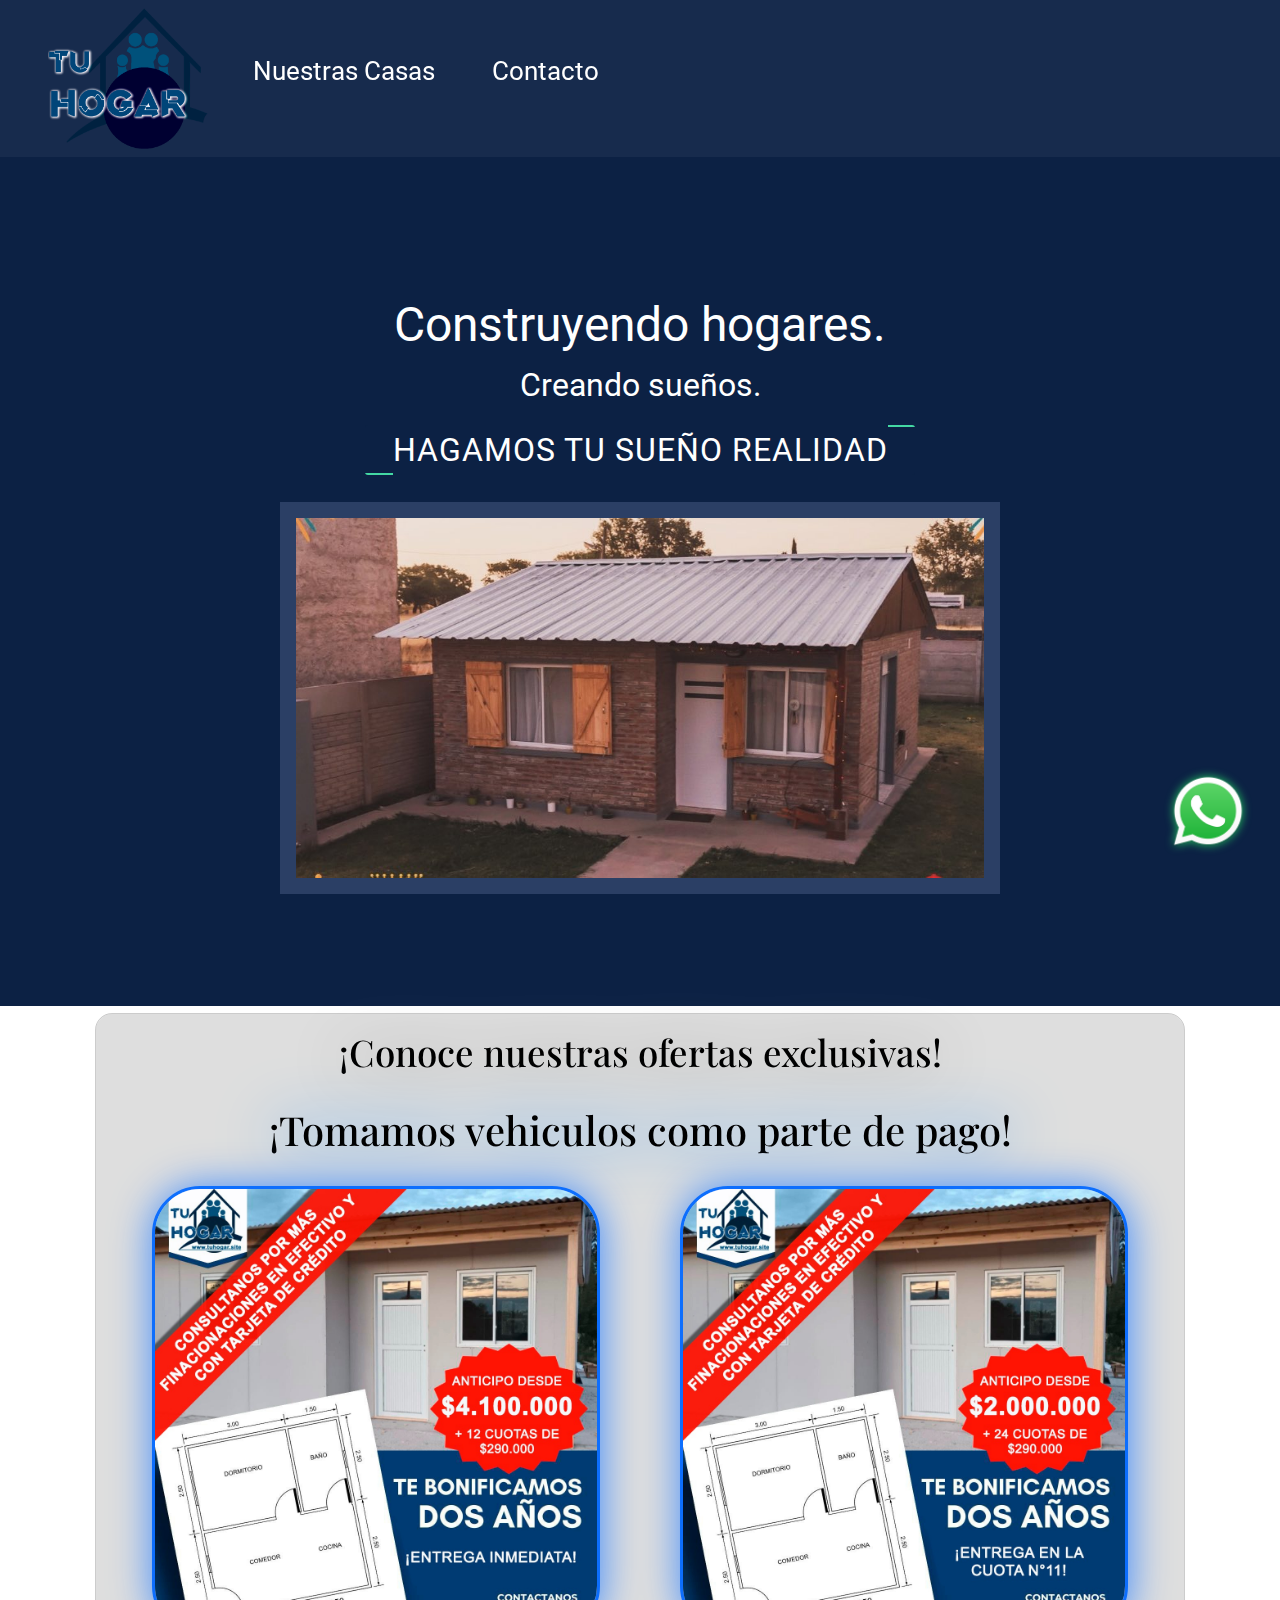
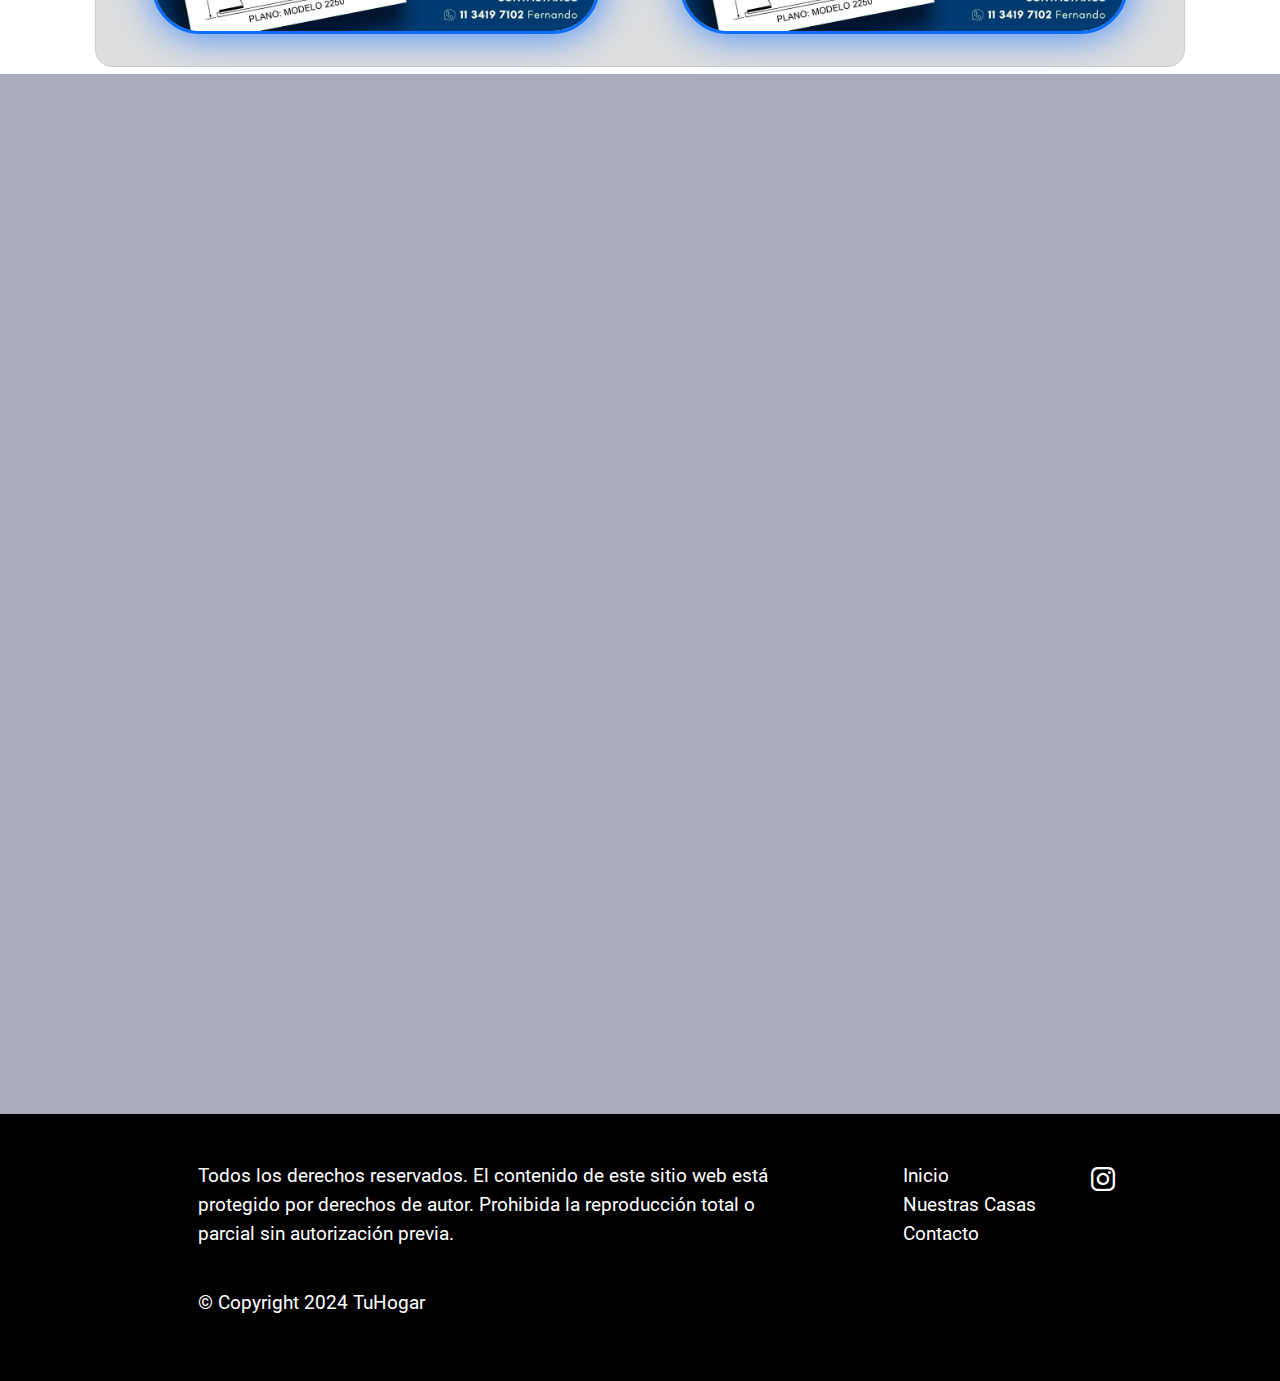
==== commit 444e3483: "cambio de posicion de ofertas de casas, mejora de media query para boton whatsapp" ====
--- a/index.html
+++ b/index.html
@@ -83,15 +83,33 @@
                 <img src="./images/417872932_17846082231135049_2023227010106774539_n.jpg" alt="Hero image" class="render1 render-grid">
             </div>
         </section>
-        <section class="ads">
-        <h2 class="ad-text" data-aos="fade-right" data-aos-duration="1500">¡Conoce a nuestros socios!</h2>
+        <div class="containerpubli">
+            <!-- <h1 class="textocompleto">Elige <b>tu hogar</b> y haz realidad tus <div class="roller">
+              <span id="rolltext" class="rolltext">Objetivos.<br/>
+              Aspiraciones.<br/>
+              Metas.<br/>
+              </div> -->
+              </h1>
+              <section class="ads2">
+                <h2 class="ad-text2 tracking-in-expand">¡Conoce nuestras ofertas exclusivas!</h2>
+                <h1 class="ad-text1 tracking-in-expand">¡Tomamos vehiculos como parte de pago!</h1>
+                    <div class="ad-grid2">
+                        <div class="ads-div2" >
+                          <a href="./oferta2250.html"><img src="../images/publicidades/Ofertabonificado.jpg" alt="Oferta todo bonificado 2 años" class="ad-img2 loyalty slide-in-left"></a>
+                          <a href="./oferta22502.html"><img src="../images/publicidades/Ofertabonificado2.jpg" alt="Oferta todo bonificado 2 años cuota 11" class="ad-img2 seguro slide-in-right"></a>
+                        </div>
+                    </div>
+                </section>
+            </div>
+        <!-- <section class="ads">
+        <h2 class="ad-text" data-aos="fade-right" data-aos-duration="1500">¡CONOCE A NUESTROS SOCIOS!</h2>
             <div class="ad-grid">
                 <div class="ads-div" >
                     <img src="./images/publicidades/Finanzas.jpg" alt="Carta de finanzas loyalty" class="ad-img loyalty" data-aos="fade-down" data-aos-duration="1500">
                     <img src="./images/publicidades/Seguros.jpg" alt="Carta de Seguros GRUPO ALWIS" class="ad-img seguro" data-aos="fade-down" data-aos-duration="1800">
                 </div>
             </div>
-        </section>
+        </section> -->
         <!-- esto es otra parte del cuerpo, una breve explicacion del servicio -->
         <section class="funcion1">
             <div class="funcion2">
--- a/css/estilos.css
+++ b/css/estilos.css
@@ -1594,7 +1594,7 @@
     font-size: 2rem;
   }
 }
-@media (max-width: 320px) {
+@media (max-width: 390px) {
   .cards .card {
     width: 18rem;
   }
@@ -1769,15 +1769,16 @@
   }
 }
 .ads {
-  background-color: #222725;
-  padding: 1rem;
+  background-color: rgba(0, 0, 0, 0.548);
+  padding: 0.5rem;
+  border-radius: 1rem;
 }
 .ads .ad-text {
-  color: #ffffff;
+  color: black;
   display: flex;
   justify-content: center;
   margin-bottom: 1rem;
-  filter: drop-shadow(1px 1px 30px gray);
+  filter: drop-shadow(1px 1px 10px rgb(248, 248, 248));
 }
 .ads .ad-grid {
   display: grid;
@@ -1788,7 +1789,7 @@
 .ads .ad-grid .ads-div {
   display: flex;
   justify-content: center;
-  gap: 15rem;
+  gap: 10rem;
   filter: drop-shadow(1px 1px 20px gray);
   transition: 1500ms;
 }
@@ -1877,6 +1878,16 @@
   }
   .ads .ad-grid .ads-div .ad-img {
     width: 20rem;
+    border-radius: 1.5rem;
+  }
+}
+@media (max-width: 370px) {
+  .ads .ad-grid .ads-div {
+    display: grid;
+    gap: 2rem;
+  }
+  .ads .ad-grid .ads-div .ad-img {
+    width: 16rem;
     border-radius: 1.5rem;
   }
 }
@@ -2021,6 +2032,8 @@
 }
 .containerpubli {
   margin: auto;
+  margin-top: 0.5rem;
+  margin-bottom: 0.5rem;
   background-color: #DEDEDE;
   width: 60%;
   border-radius: 1em;
@@ -2235,6 +2248,16 @@
     width: 25rem;
     border-radius: 2rem;
   }
+  .whatsapp-cont {
+    position: fixed;
+    right: 0em;
+    bottom: 0em;
+    z-index: 99999;
+    filter: drop-shadow(0px 0px 5px #25D366);
+  }
+  .whatsapp-cont .wsp-button {
+    width: 4rem;
+  }
 }
 @media (max-width: 480px) {
   .containerpubli .ads2 .ad-grid2 .ads-div2 {
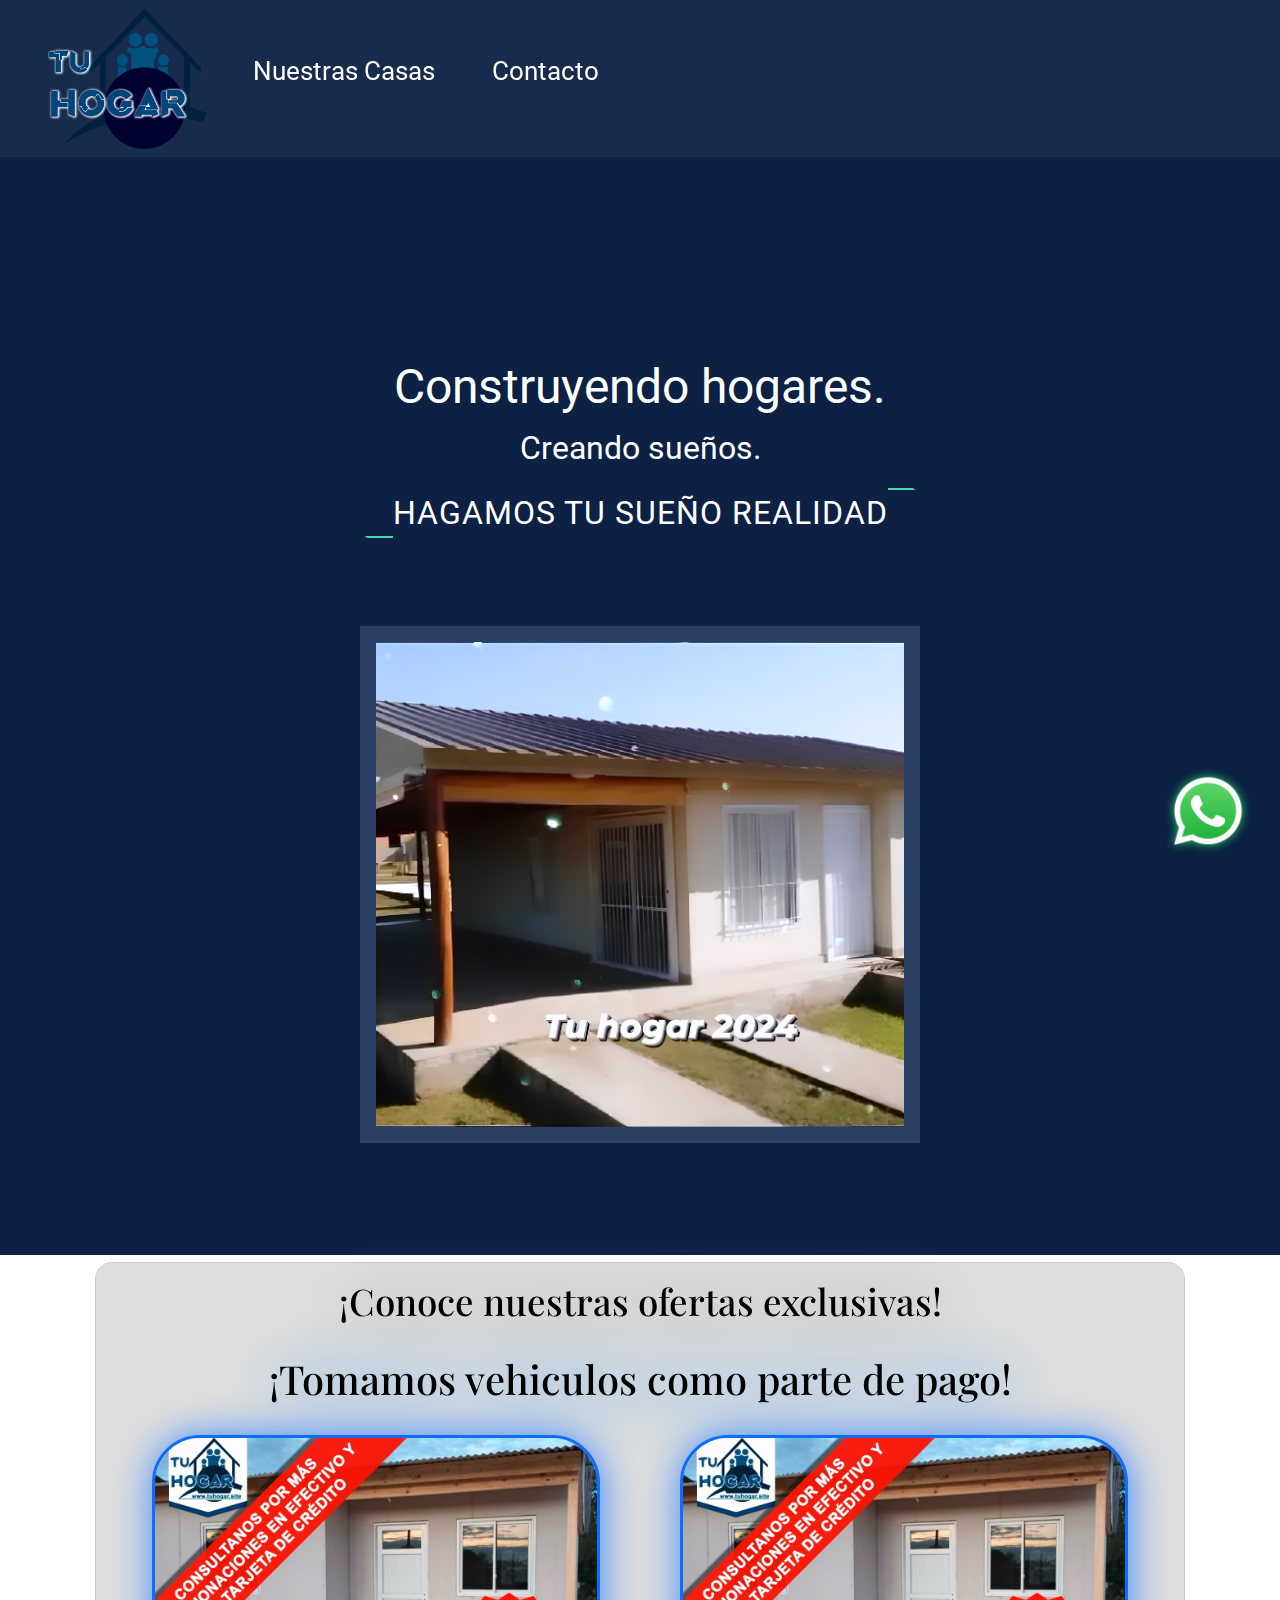
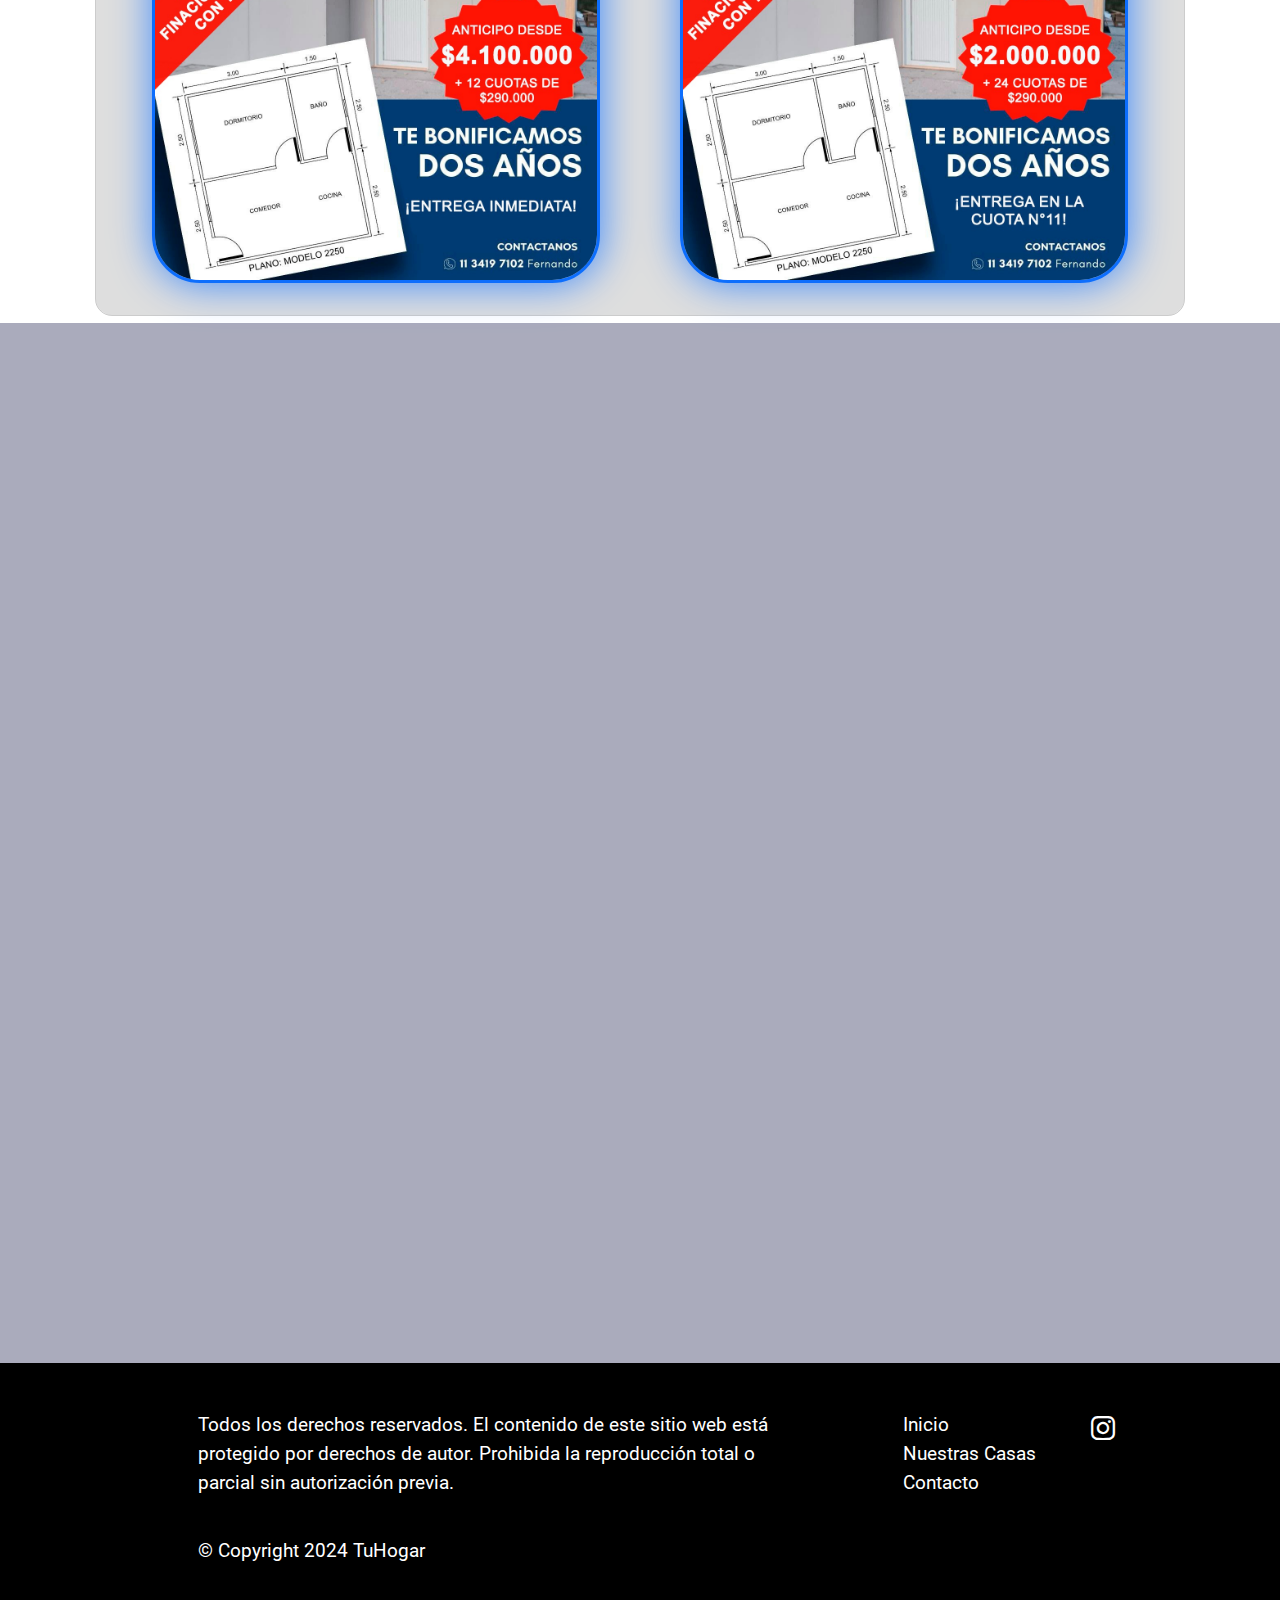
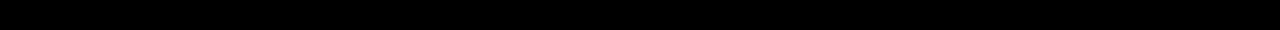
==== commit 7c29b2c9: "cambio de imagenes tuhogar" ====
--- a/index.html
+++ b/index.html
@@ -80,7 +80,7 @@
             </div>
             <!-- esta es la imagen del hero -->
             <div class="hero-right-grid slide-in-top">
-                <img src="./images/417872932_17846082231135049_2023227010106774539_n.jpg" alt="Hero image" class="render1 render-grid">
+                <img src="./images/Hero-Nuevo.png" alt="Hero image" class="render1 render-grid">
             </div>
         </section>
         <div class="containerpubli">
@@ -95,8 +95,8 @@
                 <h1 class="ad-text1 tracking-in-expand">¡Tomamos vehiculos como parte de pago!</h1>
                     <div class="ad-grid2">
                         <div class="ads-div2" >
-                          <a href="./oferta2250.html"><img src="../images/publicidades/Ofertabonificado.jpg" alt="Oferta todo bonificado 2 años" class="ad-img2 loyalty slide-in-left"></a>
-                          <a href="./oferta22502.html"><img src="../images/publicidades/Ofertabonificado2.jpg" alt="Oferta todo bonificado 2 años cuota 11" class="ad-img2 seguro slide-in-right"></a>
+                          <a href="./pages/oferta2250.html"><img src="../images/publicidades/Ofertabonificado.jpg" alt="Oferta todo bonificado 2 años" class="ad-img2 loyalty slide-in-left"></a>
+                          <a href="./pages/oferta22502.html"><img src="../images/publicidades/Ofertabonificado2.jpg" alt="Oferta todo bonificado 2 años cuota 11" class="ad-img2 seguro slide-in-right"></a>
                         </div>
                     </div>
                 </section>
--- a/css/estilos.css
+++ b/css/estilos.css
@@ -312,7 +312,7 @@
 }
 
 .render1 {
-  width: 45rem;
+  width: 35rem;
   border: solid 1rem;
   border-color: rgba(179, 194, 242, 0.1882352941);
   transition: 1s;
@@ -414,7 +414,7 @@
   }
   .render-grid {
     position: relative;
-    width: 45rem;
+    width: 35rem;
     bottom: 5rem;
   }
   .hero-right-grid {
@@ -1783,7 +1783,7 @@
 .ads .ad-grid {
   display: grid;
   grid-template-columns: 1fr;
-  grid-template-rows: 1fr;
+  grid-template-rows: 2fr;
   margin-bottom: 1rem;
 }
 .ads .ad-grid .ads-div {
@@ -1796,7 +1796,7 @@
 .ads .ad-grid .ads-div .ad-img {
   border: solid;
   border-radius: 5rem;
-  width: 45rem;
+  width: 35rem;
   transition: 1500ms;
 }
 
